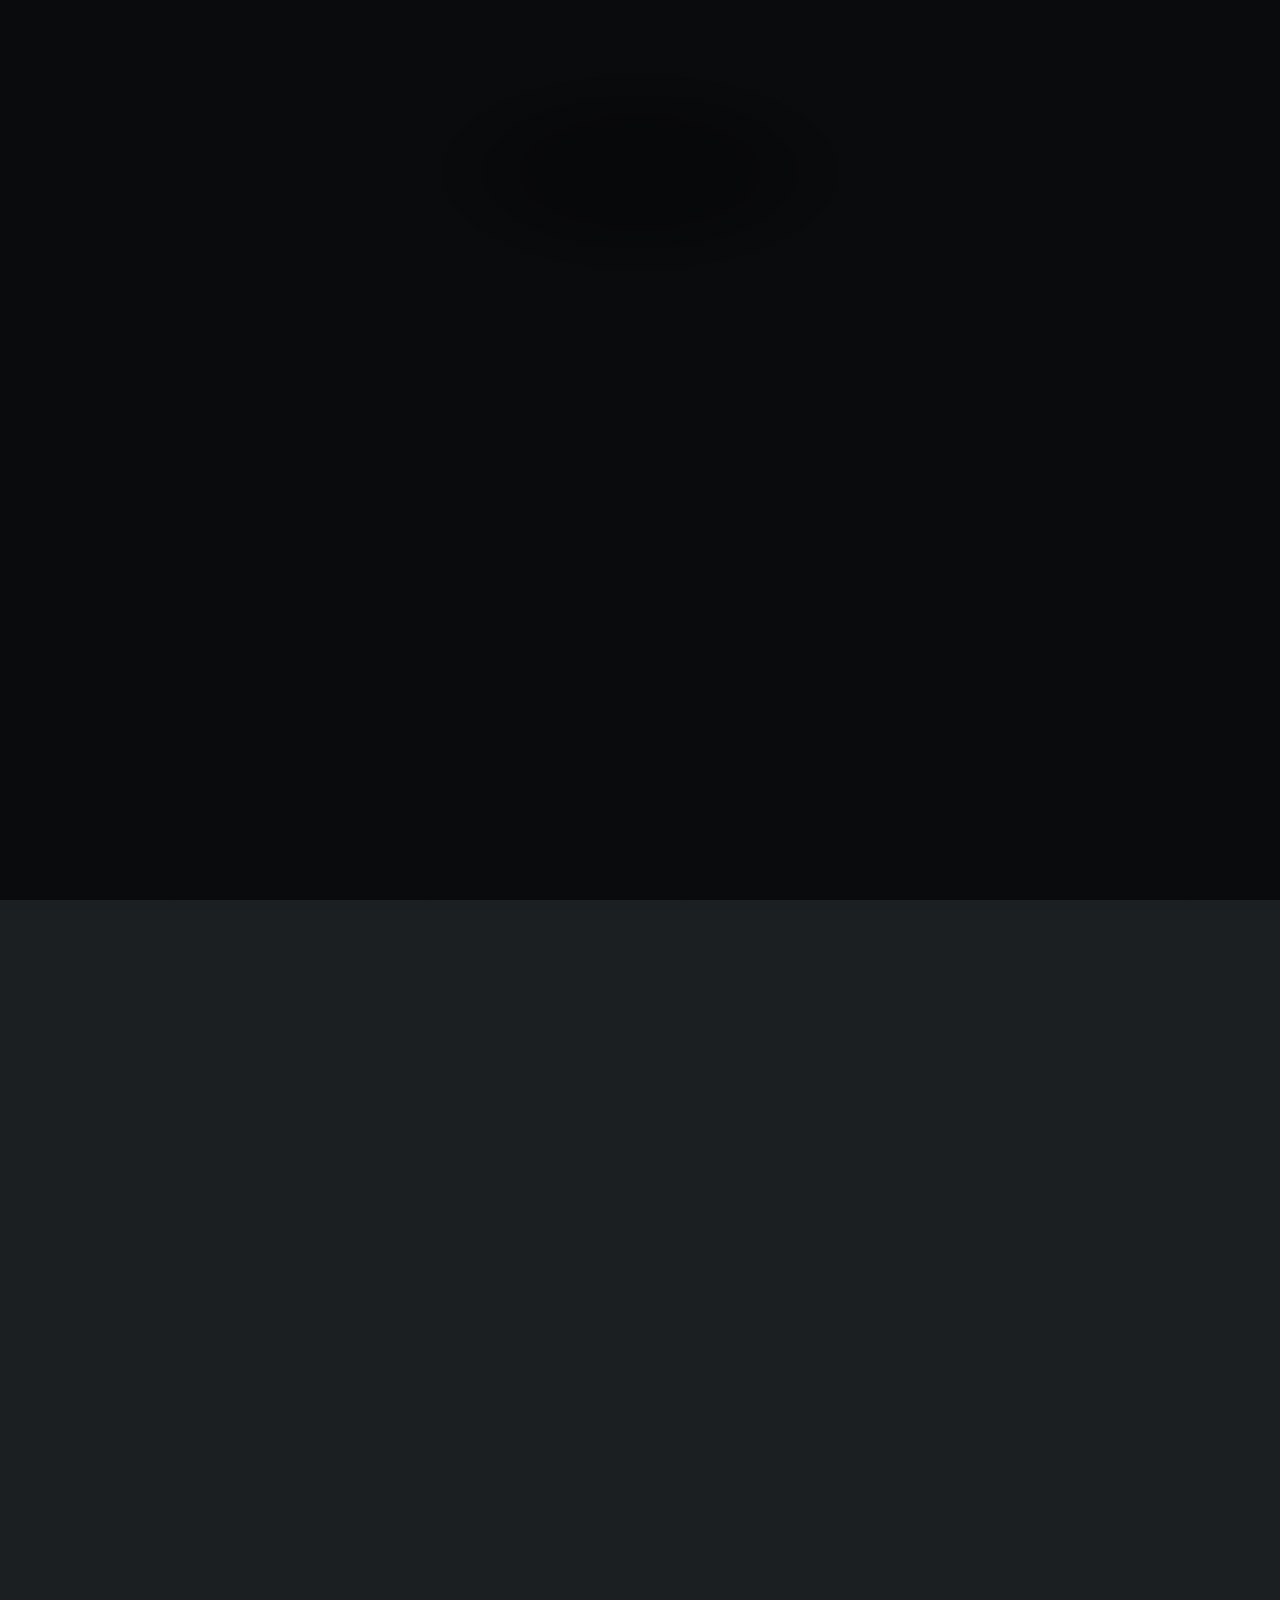
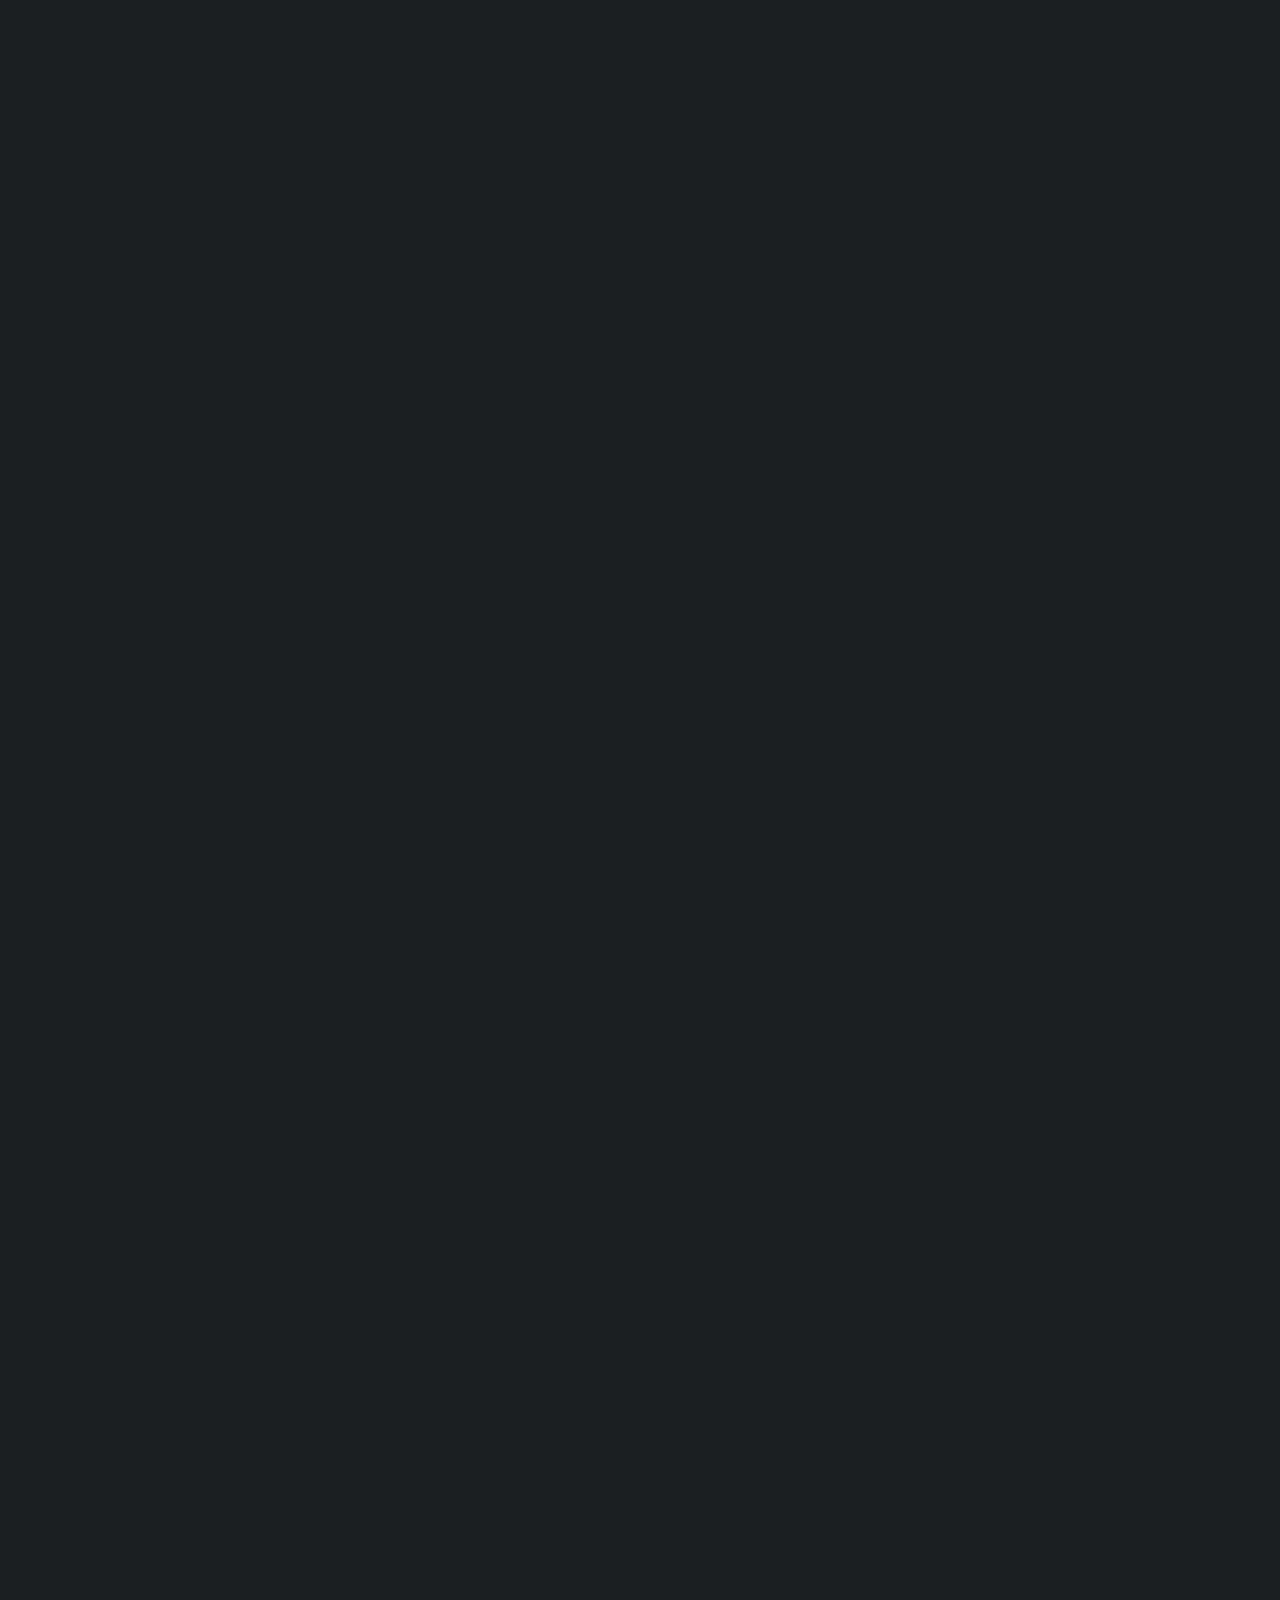
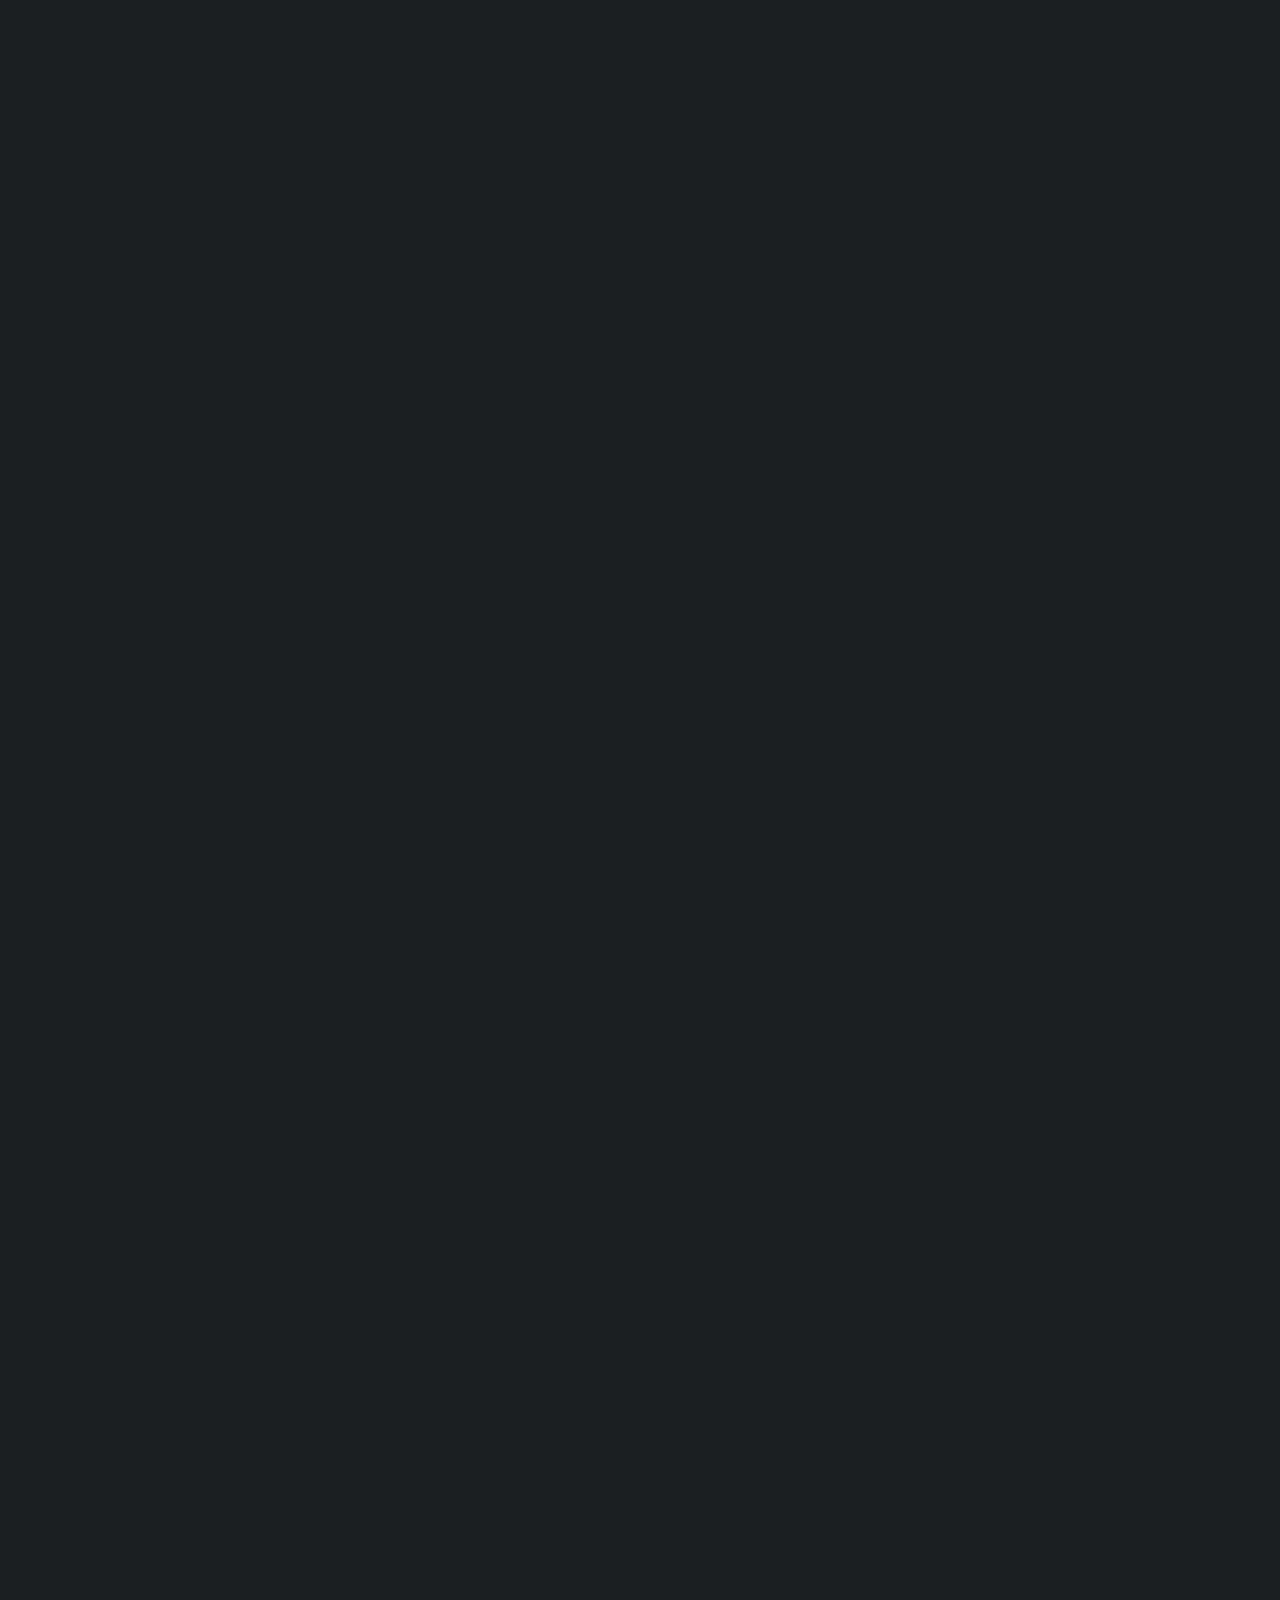
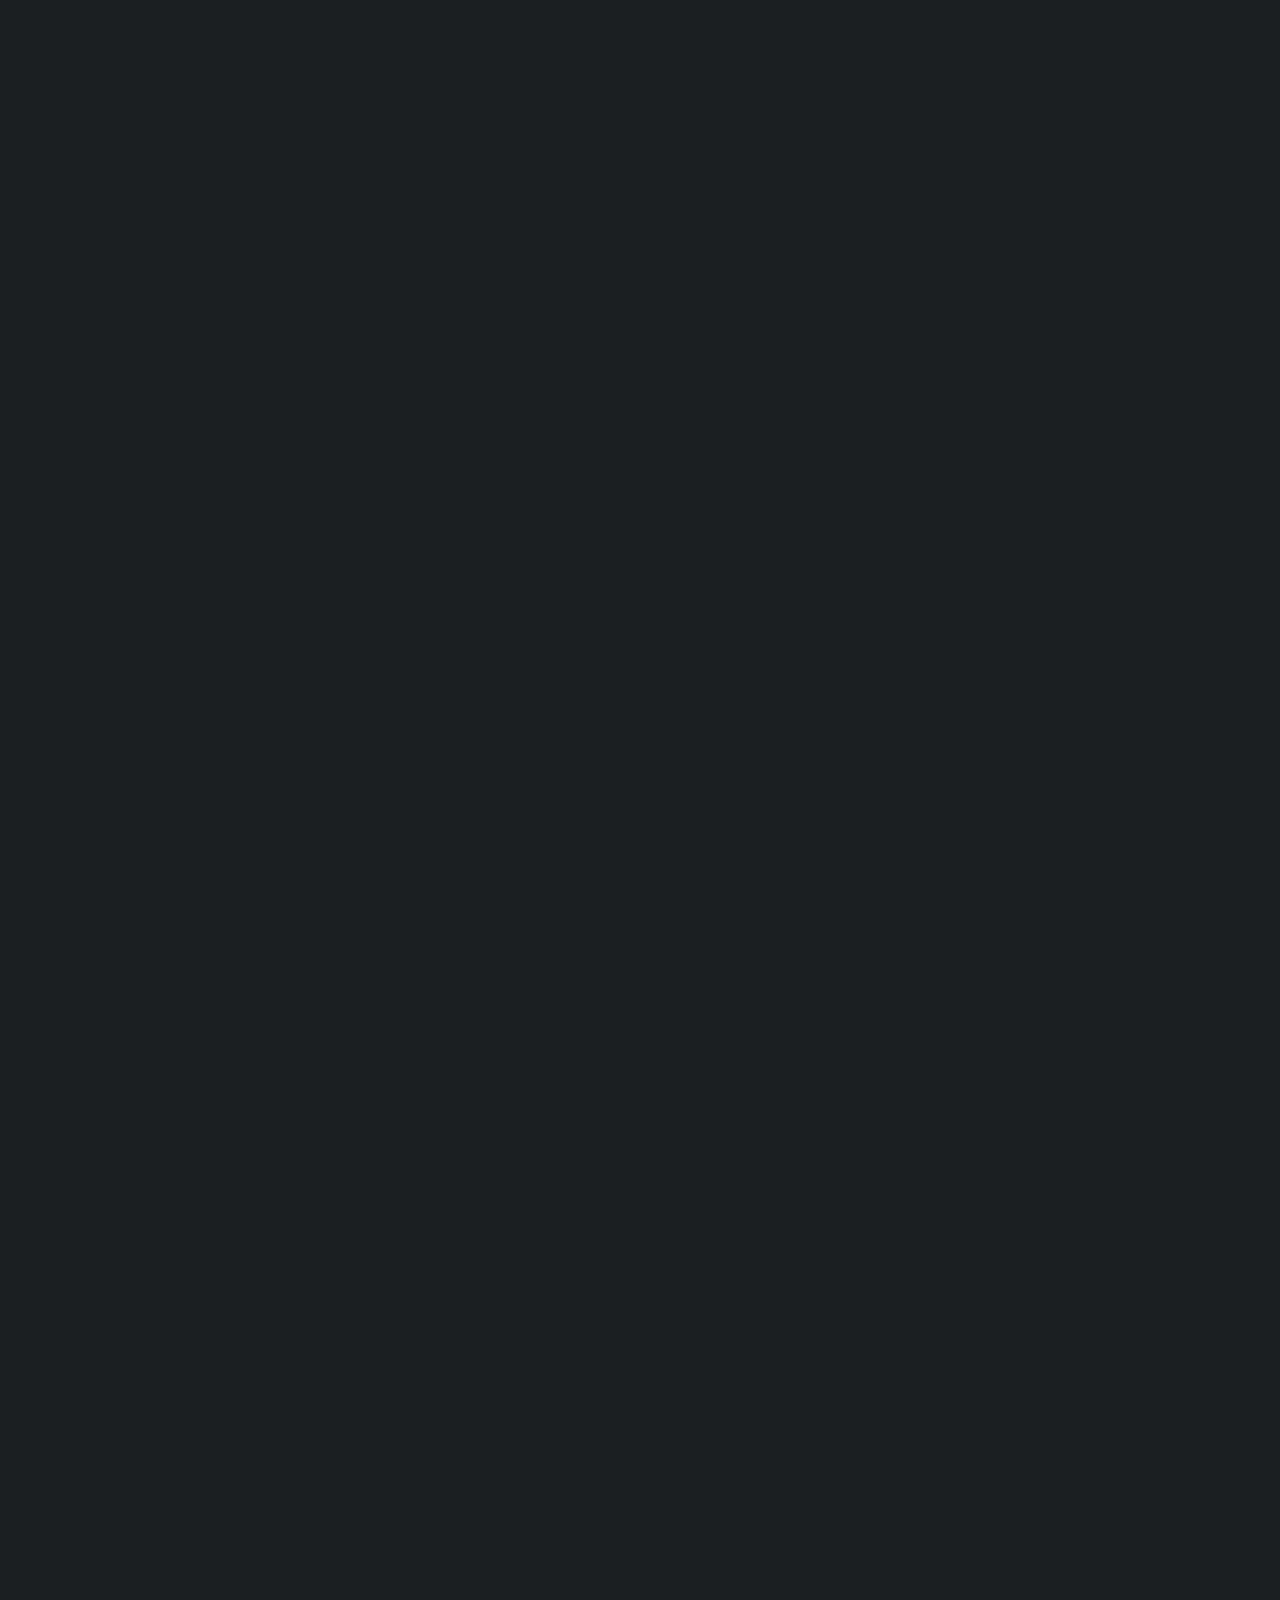
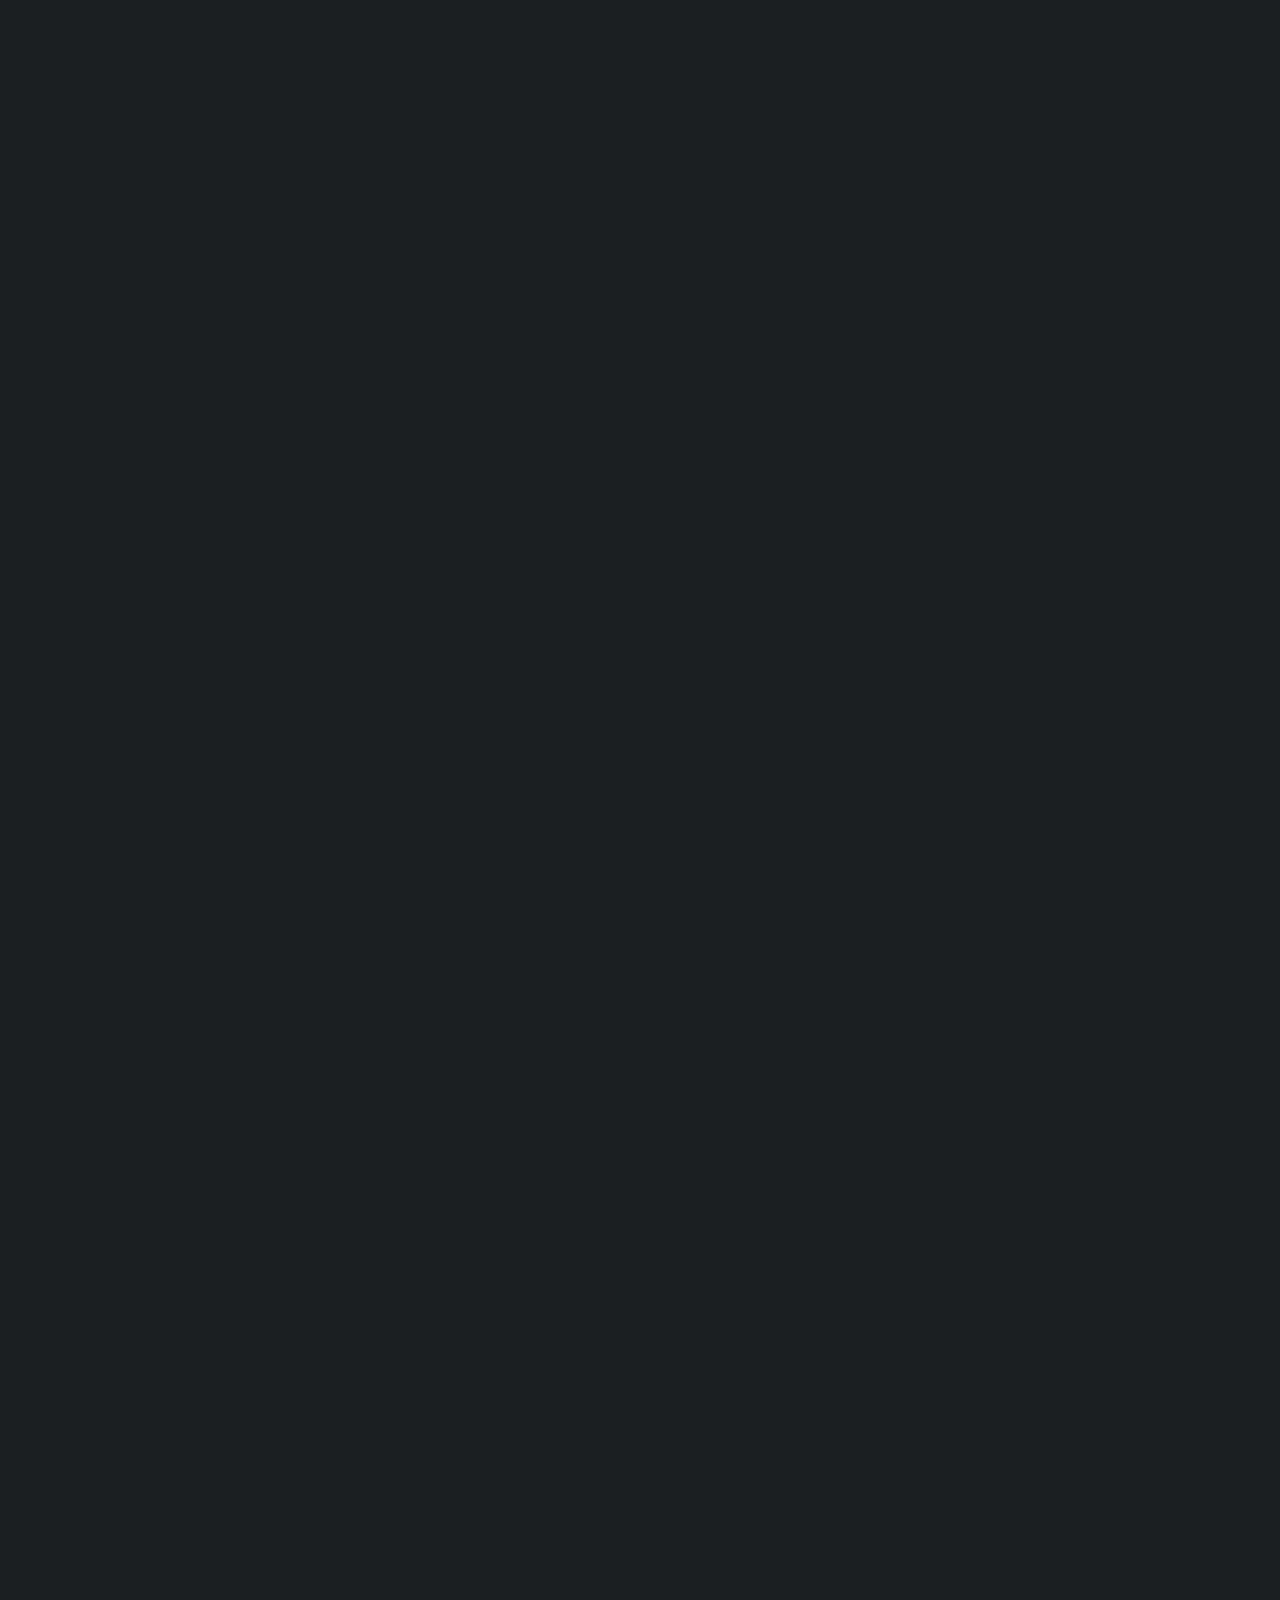
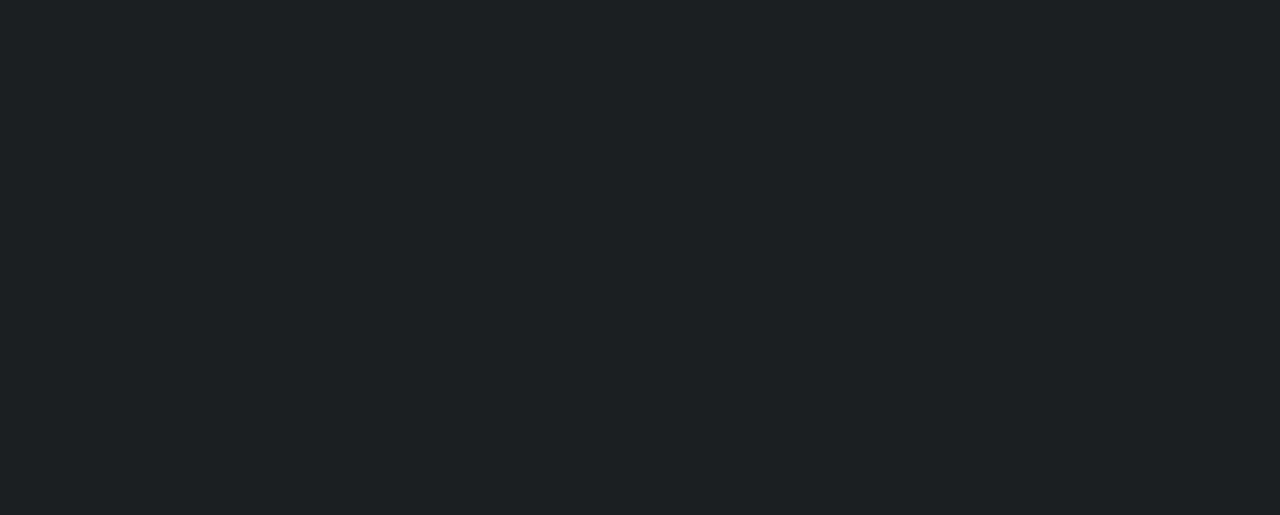
==== Dimension/index.html @ 8ee10d10 "Add files via upload" ====
<!DOCTYPE HTML>
<html>
	<head>
		<title>PORTFOLIO | Harshit Singh</title>
		<meta charset="utf-8" />
		<meta name="viewport" content="width=device-width, initial-scale=1, user-scalable=no" />
		<link rel="stylesheet" href="assets/css/main.css" />
		<noscript><link rel="stylesheet" href="assets/css/noscript.css" /></noscript>
	</head>
	<body class="is-preload">

		<!-- Wrapper -->
			<div id="wrapper">

				<!-- Header -->
					<header id="header">
						<div class="logo">
							<span class="icon fa-gem"></span>
						</div>
						<div class="content">
							<div class="inner">
								<h1>Harshit Singh</h1>
								<p>SE Trainee at Infosys | Data Science enthusiast<br />
								</p>
							</div>
						</div>
						<nav>
							<ul>
								<li><a href="#intro">Intro</a></li>
								<li><a href="#work">Experience</a></li>
								<li><a href="#about">Projects</a></li>
								<li><a href="#contact">Contact</a></li>
								<!--<li><a href="#elements">Elements</a></li>-->
							</ul>
						</nav>
					</header>

				<!-- Main -->
					<div id="main">

						<!-- Intro -->
							<article id="intro">
								<h2 class="major">Intro</h2>
								<span class="image main"><img src="images/pic01.jpg" alt="" /></span>
								<p><center> A &nbsp F R E S H E R &nbsp W I T H &nbsp E X P E R I E N C E </center><br>
								Hi, Harshit here,<br>
  I ❤️ Data ( Data Science/Machine learning enthusiast ) Self-motivated, collaborative and passionate CS Engineer.</p>
								<p>
• I am a B.Tech Graduate with specialization in Computer Science and available for full time jobs.<br>
<br>
• Looking for Data Analyst/Data Science job opportunities where I can explore my knowledge and bring data-driven insights and produce optimal solutions to the real world problems.<br>
<br>
• I had been part of Sapio Analytics as Data Analystics intern, LinuxWorld Informatics as Machine Learning Intern and have also completed my internship from Infosys Limited, Mysore.<br>
<br>
• Accomplished several courses related to Data Science and Machine Learning and developing my skills by participating in various bootcamps and hackathon.<br>
<br>
• There's nothing better than extracting insights and making better decisions with data.<br>
<br>
• Key Skills: Python, SQL, Data Analysis & Interpretation, Data Science, Machine Learning, Data Visualization through Power BI & Tableau Software.<br>
<br>
• I believe that "Constant Learning, Experimenting & Determination" are the main keys to be successful.<br>
--<br>

<i><center>" Trust the Wait, Embrace the Uncertainity. "</center></i><br>

--<br>
My Portfolio : <a href="https://harshit9665.github.io/">https://harshit9665.github.io/</a><br>
My Github Profile: <a href="https://github.com/harshit9665">https://github.com/harshit9665</a><br>
My Medium Stories: <a href="https://medium.com/@harshit9665">https://medium.com/@harshit9665</a><br>
My Tableau Public: <a href="https://public.tableau.com/profile/harshit.singh5810#!/">https://public.tableau.com/profile/harshit.singh5810#!/</a><br></p>
<br>
<center>				
<script type="text/javascript" src="https://platform.linkedin.com/badges/js/profile.js" async defer></script>
<div class="LI-profile-badge"  data-version="v1" data-size="medium" data-locale="en_US" data-type="vertical" data-theme="light" data-vanity="harshit-singh-b7285312b"><a class="LI-simple-link" href='https://in.linkedin.com/in/harshit-singh-b7285312b?trk=profile-badge'>Harshit Singh</a></div>
</center>
<br>
<ul class="icons">
									<center>
									<li><a href="https://www.linkedin.com/in/harshit-singh-data/" class="icon brands fa-linkedin"><span class="label">Instagram</span></a></li>
									<li><a href="https://github.com/harshit9665" class="icon brands fa-github"><span class="label">GitHub</span></a></li>
									<li><a href="https://medium.com/@harshit9665" class="icon brands fa fa-medium"><span class="label">Medium</span></a></li>
									<li><a href="mailto:harshit9665@gmail.com" class="icon brands fa fa-envelope"><span class="label">Mail</span></a></li>
									<li><a href="https://twitter.com/Harshit75492894" class="icon brands fa-twitter"><span class="label">Twitter</span></a></li>
									<li><a href="https://www.facebook.com/aarav9665" class="icon brands fa-facebook-f"><span class="label">Facebook</span></a></li>
									<li><a href="https://www.instagram.com/aarav_singh96/" class="icon brands fa-instagram"><span class="label">Instagram</span></a></li>
									<li><a href="https://wa.me/917786986235" class="icon brands fa-whatsapp"><span class="label">Whatsapp</span></a></li>
									</center>
								</ul>
							</article>

						<!-- Work -->
							<article id="work">
								<h2 class="major">Experience</h2>
								<span class="image main"><img src="images/pic02.jpg" alt="" /></span>
								<p><center><b><h3>INTERNSHIPS</h3></b></center><br>
								
								1.	Systems Engineer Trainee<br>
									<b>Infosys Limited</b> (Mysore, Karnataka)<br>
									Oct 2020 – Present <br>
									 <br>
								
								2.	Data Science and Analytics Intern<br>
									<b>The Sparks Foundation</b><br>
									Aug 2020 – Sept 2020<br>
									<a href="https://drive.google.com/file/d/1RiHYMOmlaDwRgLMOwAO_cBeCq9mihoXG/view?usp=sharing"> Certificate of Internship</a><br>
							
									 <br>
									
								3. Data Analytics Intern<br>
								   <b>Sapio Analytics</b> (Mumbai, Maharashtra)<br>
								   May 2020 – Jul 2020<br>
								   <a href="https://drive.google.com/file/d/1zSnRoGeteieYt3J0JgjIJUGRGPi7szoR/view?usp=sharing"> Certificate of Internship</a><br>
								
									<br>
								
								4. Systems Engineer Intern <br>
								   <b>Infosys Limited</b> (Mysore, Karnataka)<br>
								   Jan 2020 - Mar 2020<br>
				
								   <a href="https://drive.google.com/file/d/1QMx1v9cdkUezT0KOZLAsNkrLc_4yecyD/view?usp=sharing"> Certificate of Internship</a><br>
								   <br>
 
								5. Intern<br>
								   <b>LinuxWorld Informatics Pvt Ltd</b> (Jaipur)<br>
								   Dec 2018 - Jan 2019<br>
							
								   <a href="https://drive.google.com/file/d/1RolkH2ktBsS6fTt6PPKRCzYy46KP03FD/view"> Certificate of Internship</a><br>
								   <br>
								6. Machine Learning Intern<br>
								   <b>Internity Foundation</b> (Noida) (Virtual)<br>
								   May 2018 - Jul 2018<br>
							
								   <a href="https://drive.google.com/file/d/0B05GDih-sN8SYzlmWmVGaW1ZTi1kWHNDT0c0VkdPcUxaZ3FB/view">Internship Letter</a><br>
								   <br>
								7. Android App Development Intern<br>
								   <b>Technex IIT BHU & EiSystems</b> (DTU Delhi)<br>
								   Jun 2017 - Jul 2017<br>
								
								   
								   <a href="https://drive.google.com/file/d/1nSzWhW9s1Vfsy8vJLqMXKmptbNkSFlG4/view">Certificate of Internship</a><br>
									</p>
									
								<p> <center><b><h3>BOOTCAMP</h3></b></center><br>	
								1. Data Science Bootcamp<br>
									<b>Dphi</b><br>
									May 2020 - July 2020<br>
									<a href="https://drive.google.com/file/d/1K4uzOUHMRWXkbiEbtAerrdhhRQfZ2JG1/view?usp=sharing"> Certificate of Merit</a>
									
									<br>
									
									
								<p> <center><b><h3>CERTIFICATIONS</h3></b></center><br>
								
								1. Data Analytics Consulting Virtual Internship<br>
								   KPMG India<br>
								   <a href="https://drive.google.com/file/d/1N6n4yS9Z2Yc560i5ySRJt2XHIcxRjiIu/view?usp=sharing">See credential</a><br>
								   <br>

								2. What is Data Science?<br>
								   IBM<br>
								   <a href="https://www.coursera.org/account/accomplishments/verify/DLW76DY5RDNH">See credential</a><br>
								   <br>
								3. Data @ ANZ Program<br>
								   Australia and New Zealand Banking Group<br>
								   <a href="https://insidesherpa.s3.amazonaws.com/completion-certificates/ANZ/ZLJCsrpkHo9pZBJNY_ANZ_zFLpbehvLtepMXPmb_completion_certificate.pdf">See credential</a><br>
								   <br>   
								4. Tableau<br>
								   365 Data Science<br>
								   <a href="https://drive.google.com/file/d/1sKY9vtrf1kMxtEHX6qT3QYT8SAFghdvs/view">See credential</a><br>
								   <br>
								
								5. Power BI<br>
								   Pluralsight<br>
								   <a href="https://drive.google.com/file/d/1jVXSAGLsJgMDeN-CYjjh-et500E1USHh/view">See credential</a><br>
								   <br>   
								6. Customer Analytics<br>
								   University of Pennyslvania (Coursera)<br>
								   <a href="https://drive.google.com/file/d/1McXzNU6WfAF3DbOKpCtb7EfE3UsCH_Dy/view">See credential</a><br>
								   <br>   
								7. The Data Scientist's Toolbox<br>
									The John Hopkins University (Coursera)<br>
									<a href="https://drive.google.com/file/d/100AFpMrwCRdu5WeID3UczhjtB2i58clo/view?usp=sharing">See credential</a><br>   
								   <br>
								   
								8. Python<br>
								   University of Michigan (Coursera)<br>
								   <a href="https://www.coursera.org/account/accomplishments/verify/W8WZY3FU2PAS">See credential</a><br>
								   <br>
								9. Machine Learning A to Z<br>
								   Udemy<br>
								   <a href="https://www.udemy.com/certificate/UC-UJG49S8X/">See credential</a><br>
								   <br>
								
								
								10. Google Analytics for Beginners<br>
								   Google<br>
								   <a href="https://analytics.google.com/analytics/academy/certificate/qv0Wa93rT4KiN01QXQZ1EQ">See credential</a><br>
								   <br>
								11. How Google Does Machine Learning?<br>
								   Google Cloud<br>
								   <a href="https://www.coursera.org/account/accomplishments/verify/GRMSXHFWKGCG">See credential</a><br>
								   <br>
								12. AI for Everyone<br>
									Deeplearning.ai<br>
									<a href="https://www.coursera.org/account/accomplishments/verify/X3TEXN39BM4M">See credential</a><br>
									<br>
								<br>
								<h3><center><a href="https://drive.google.com/file/d/1E8riq0NI4De2Rg0NgxwwFe1luIJQZ2C1/view?usp=sharing">My Resume</a></center></h3>			
								</p>
							</article>

						<!-- About -->
							<article id="about">
								<h2 class="major">Projects</h2>
								<span class="image main"><img src="images/pic03.jpg" alt="" /></span>
								<p><center><b><h3>MAJOR PROJECTS</h3></b></center><br>
								
								<b>1. Invisible Cloak through Computer Vision</b><br>
										Jun 2020 – Jul 2020<br>
										
										Workflow of this project :<br>
										1. Imported needed libraries and generated the output video<br>
										2. Recorded and cached the background for each frame.<br>
										3. Detected and replaced the red portion in each frame.<br>
										4. Produced the surprising output<br>
										<a href ="https://github.com/harshit9665/Invisible-Cloak-through-Computer-Vision">See Project</a><br>
										<br>
								<b>2. Covid-19 Analysis & Visualizations</b><br>
									  Apr 2020 - Aug 2020<br>
									
									  This project analyzes the effects of the ongoing COVID-19 pandemic in India, 
									  and create visualizations for important observations made during the analysis .<br>
									  <a href ="https://github.com/harshit9665/Covid19-Analysis-and-Visualization-Project">See Project</a><br>
									  <br>
									  
								<b>3. Exploratory Data Analysis on Sample SuperStore Data</b><br>
										Jul 2020 - Aug 2020<br>
										
										This project performs EDA on SuperStore-Data, finds out business problems and identify key areas for improving profits.<br>
										<a href ="https://github.com/harshit9665/Exploratory-Data-Analysis-on-SuperStore-Data">See Project </a><br>
	
										<br>
										
								<b>4. Medical Diagnosis using Support Vector Machines</b><br>
										Jun 2020 – Jul 2020<br>						
										In this project model has been trained by Support Vector Machine to predict whether a new patient has diabetes based on certain features.<br>		
										<a href ="https://github.com/harshit9665/Medical-Diagnosis-using-Support-Vector-Machines">See Project </a><br>
										<br>
										
								<b>5. Vehicle Collision in New York City</b><br>
										Jun 2020<br>
										
										This project uses streamlit library in python to built an interactive Webapp.<br>
										<a href ="https://github.com/harshit9665/Vehicle-Collision-NYCity-Project">See Project </a><br>
										<br>
										
								<b>6. Visualization with Plotly Express</b><br>
										Jun 2020<br>
										
										This Project consist of animation of beautiful, interactive data visualization of GDP per Capita vs Life Expectancy of Countries.<br>
										<a href ="https://github.com/harshit9665/Visualization-with-Plotly-Express">See Project </a><br>
										<br>
										
								<b>7. Analyzing Worldwide Box Office Data with Seaborn and Plotly</b><br>
									  Apr 2020 - May 2020<br>
									
									  This project consists of The Movie Database (TMDB) Box Office Prediction data set.<br>
									  Performed EDA in this project, the statistical data visualization library Seaborn and Plotly are like workhorse to generate interactive, publication-quality graphs.<br>
									 <a href ="https://github.com/harshit9665/Analyzing-Worldwide-Box-Office-Data-with-Seaborn-and-Plotly">See Project</a><br>
									 <br>
									  
								<b>8. Vigilant Companion using Computer Vision</b><br>
									  Mar 2019 - Nov 2019<br>
									
									  A user-friendly system that keep the driver attentive by automatically detecting driver’s facial expression in a 
									  real-time video stream after by giving warnings through alarm and can play a song in accordance with their mood .<br>
									 <a href ="https://github.com/harshit9665/Computer-Vision">See Project</a><br>
									 <br>
									  
								 <b>  9. Prediction of Admission & Jobs in Engineering Colleges</b><br>
									  Feb 2019 - Mar 2019<br>
									 
									  A Machine Learning model that can predict the no. Of admissions as well as no. Of placements
									  in Engineering Colleges depending upon their current facilities and previous records.<br>
									  <a href=" https://github.com/harshit9665/ML-DS_Projects ">See Project</a> <br>
									  <br>
									  
								  <b> 10. Restaurant Profit Analysis</b><br>
									  Dec 2018 - Jan 2019<br>
									
									  The project aims to find perfect location in a city so that a person can open his restaurant and can
									  make his maximum profit according to his budget. It consists of a dataset of restaurants at various locations
									  in Jaipur city.<br>
									  <a href="  https://github.com/harshit9665/LinuxWorld-Informatics ">See Project</a><br>
									  <br>
									  
								  <b> 11. Brain Trainer Android App</b><br>
								      Jun 2017 - Jul 2017 <br>
									  
									  A simple mathematics operations app which challenges kids how much they can score in 30 seconds.<br>
									  <a href="https://github.com/harshit9665/EiSystems-Android ">See Project</a><br>
									  </p>
							</article>

						<!-- Contact -->
							<article id="contact">
								<h2 class="major">Contact Me</h2>
								<p><center>I am available on almost every social media.<br> You can message me, I will reply within 24 hours.<br>
								<br>
								I can help you with Machine Learning, Data Analytics, Data Visualization and Data Science.</center>
							</p>
								<ul class="icons">
									<center>
									<li><a href="https://www.linkedin.com/in/harshit-singh-data/" class="icon brands fa-linkedin"><span class="label">Instagram</span></a></li>
									<li><a href="https://github.com/harshit9665" class="icon brands fa-github"><span class="label">GitHub</span></a></li>
									<li><a href="https://medium.com/@harshit9665" class="icon brands fa fa-medium"><span class="label">Medium</span></a></li>
									<li><a href="mailto:harshit9665@gmail.com" class="icon brands fa fa-envelope"><span class="label">Mail</span></a></li>
									<li><a href="https://twitter.com/Harshit75492894" class="icon brands fa-twitter"><span class="label">Twitter</span></a></li>
									<li><a href="https://www.facebook.com/aarav9665" class="icon brands fa-facebook-f"><span class="label">Facebook</span></a></li>
									<li><a href="https://www.instagram.com/aarav_singh96/" class="icon brands fa-instagram"><span class="label">Instagram</span></a></li>	
									<li><a href="https://wa.me/917786986235" class="icon brands fa-whatsapp"><span class="label">Whatsapp</span></a></li>
									</center>
								</ul>
								<h3><center><a href="https://drive.google.com/file/d/1E8riq0NI4De2Rg0NgxwwFe1luIJQZ2C1/view?usp=sharing">My Resume</a></center></h3>

							</article>

						<!-- Elements -->
							<article id="elements">
								<h2 class="major">Elements</h2>

								<section>
									<pre><code>i = 0;

while (!deck.isInOrder()) {
    print 'Iteration ' + i;
    deck.shuffle();
    i++;
}

print 'It took ' + i + ' iterations to sort the deck.';</code></pre>
								</section>

								<section>
									<h3 class="major">Lists</h3>
									<h4>Icons</h4>
									<ul class="icons">
										<li><a href="#" class="icon brands fa-twitter"><span class="label">Twitter</span></a></li>
										<li><a href="#" class="icon brands fa-facebook-f"><span class="label">Facebook</span></a></li>
										<li><a href="#" class="icon brands fa-instagram"><span class="label">Instagram</span></a></li>
										<li><a href="#" class="icon brands fa-github"><span class="label">Github</span></a></li>
									</ul>
								</section>
							</article>
					</div>

				<!-- Footer -->
					<footer id="footer">
						<p class="copyright"><h4>© 2020 Made with ❤️ by Harshit Singh</h4></p>
					</footer>
			</div>

		<!-- BG -->
			<div id="bg"></div>

		<!-- Scripts -->
			<script src="assets/js/jquery.min.js"></script>
			<script src="assets/js/browser.min.js"></script>
			<script src="assets/js/breakpoints.min.js"></script>
			<script src="assets/js/util.js"></script>
			<script src="assets/js/main.js"></script>

	</body>
</html>
---- Dimension/assets/css/main.css ----
@import url(fontawesome-all.min.css);
@import url("https://fonts.googleapis.com/css?family=Source+Sans+Pro:300italic,600italic,300,600");

html, body, div, span, applet, object,
iframe, h1, h2, h3, h4, h5, h6, p, blockquote,
pre, a, abbr, acronym, address, big, cite,
code, del, dfn, em, img, ins, kbd, q, s, samp,
small, strike, strong, sub, sup, tt, var, b,
u, i, center, dl, dt, dd, ol, ul, li, fieldset,
form, label, legend, table, caption, tbody,
tfoot, thead, tr, th, td, article, aside,
canvas, details, embed, figure, figcaption,
footer, header, hgroup, menu, nav, output, ruby,
section, summary, time, mark, audio, video {
	margin: 0;
	padding: 0;
	border: 0;
	font-size: 100%;
	font: inherit;
	vertical-align: baseline;}

article, aside, details, figcaption, figure,
footer, header, hgroup, menu, nav, section {
	display: block;}

body {
	line-height: 1;
}

ol, ul {
	list-style: none;
}

blockquote, q {
	quotes: none;
}

	blockquote:before, blockquote:after, q:before, q:after {
		content: '';
		content: none;
	}

table {
	border-collapse: collapse;
	border-spacing: 0;
}

body {
	-webkit-text-size-adjust: none;
}

mark {
	background-color: transparent;
	color: inherit;
}

input::-moz-focus-inner {
	border: 0;
	padding: 0;
}

input, select, textarea {
	-moz-appearance: none;
	-webkit-appearance: none;
	-ms-appearance: none;
	appearance: none;
}

/* Basic */

	@-ms-viewport {
		width: device-width;
	}

	@media screen and (max-width: 480px) {

		html, body {
			min-width: 320px;
		}

	}

	html {
		box-sizing: border-box;
	}

	*, *:before, *:after {
		box-sizing: inherit;
	}

	body {
		background: #1b1f22;
	}

		body.is-preload *, body.is-preload *:before, body.is-preload *:after {
			-moz-animation: none !important;
			-webkit-animation: none !important;
			-ms-animation: none !important;
			animation: none !important;
			-moz-transition: none !important;
			-webkit-transition: none !important;
			-ms-transition: none !important;
			transition: none !important;
		}

/* Type */

	html {
		font-size: 16pt;
	}

		@media screen and (max-width: 1680px) {

			html {
				font-size: 12pt;
			}

		}

		@media screen and (max-width: 736px) {

			html {
				font-size: 11pt;
			}

		}

		@media screen and (max-width: 360px) {

			html {
				font-size: 10pt;
			}

		}

	body, input, select, textarea {
		color: #ffffff;
		font-family: "Source Sans Pro", sans-serif;
		font-weight: 300;
		font-size: 1rem;
		line-height: 1.65;
	}

	a {
		-moz-transition: color 0.2s ease-in-out, background-color 0.2s ease-in-out, border-bottom-color 0.2s ease-in-out;
		-webkit-transition: color 0.2s ease-in-out, background-color 0.2s ease-in-out, border-bottom-color 0.2s ease-in-out;
		-ms-transition: color 0.2s ease-in-out, background-color 0.2s ease-in-out, border-bottom-color 0.2s ease-in-out;
		transition: color 0.2s ease-in-out, background-color 0.2s ease-in-out, border-bottom-color 0.2s ease-in-out;
		border-bottom: dotted 1px rgba(255, 255, 255, 0.5);
		text-decoration: none;
		color: inherit;
	}

		a:hover {
			border-bottom-color: transparent;
		}

	strong, b {
		color: #ffffff;
		font-weight: 600;
	}

	em, i {
		font-style: italic;
	}

	p {
		margin: 0 0 2rem 0;
	}

	h1, h2, h3, h4, h5, h6 {
		color: #ffffff;
		font-weight: 600;
		line-height: 1.5;
		margin: 0 0 1rem 0;
		text-transform: uppercase;
		letter-spacing: 0.2rem;
	}

		h1 a, h2 a, h3 a, h4 a, h5 a, h6 a {
			color: inherit;
			text-decoration: none;
		}

		h1.major, h2.major, h3.major, h4.major, h5.major, h6.major {
			border-bottom: solid 1px #ffffff;
			width: -moz-max-content;
			width: -webkit-max-content;
			width: -ms-max-content;
			width: max-content;
			padding-bottom: 0.5rem;
			margin: 0 0 2rem 0;
		}

	h1 {
		font-size: 2.25rem;
		line-height: 1.3;
		letter-spacing: 0.5rem;
	}

	h2 {
		font-size: 1.5rem;
		line-height: 1.4;
		letter-spacing: 0.5rem;
	}

	h3 {
		font-size: 1rem;
	}

	h4 {
		font-size: 0.8rem;
	}

	h5 {
		font-size: 0.7rem;
	}

	h6 {
		font-size: 0.6rem;
	}

	@media screen and (max-width: 736px) {

		h1 {
			font-size: 1.75rem;
			line-height: 1.4;
		}

		h2 {
			font-size: 1.25em;
			line-height: 1.5;
		}

	}

	sub {
		font-size: 0.8rem;
		position: relative;
		top: 0.5rem;
	}

	sup {
		font-size: 0.8rem;
		position: relative;
		top: -0.5rem;
	}

	blockquote {
		border-left: solid 4px #ffffff;
		font-style: italic;
		margin: 0 0 2rem 0;
		padding: 0.5rem 0 0.5rem 2rem;
	}

	code {
		background: rgba(255, 255, 255, 0.075);
		border-radius: 4px;
		font-family: "Courier New", monospace;
		font-size: 0.9rem;
		margin: 0 0.25rem;
		padding: 0.25rem 0.65rem;
	}

	pre {
		-webkit-overflow-scrolling: touch;
		font-family: "Courier New", monospace;
		font-size: 0.9rem;
		margin: 0 0 2rem 0;
	}

		pre code {
			display: block;
			line-height: 1.75;
			padding: 1rem 1.5rem;
			overflow-x: auto;
		}

	hr {
		border: 0;
		border-bottom: solid 1px #ffffff;
		margin: 2.75rem 0;
	}

	.align-left {
		text-align: left;
	}

	.align-center {
		text-align: center;
	}

	.align-right {
		text-align: right;
	}

/* Form */

	form {
		margin: 0 0 2rem 0;
	}

		form > :last-child {
			margin-bottom: 0;
		}

		form > .fields {
			display: -moz-flex;
			display: -webkit-flex;
			display: -ms-flex;
			display: flex;
			-moz-flex-wrap: wrap;
			-webkit-flex-wrap: wrap;
			-ms-flex-wrap: wrap;
			flex-wrap: wrap;
			width: calc(100% + 3rem);
			margin: -1.5rem 0 2rem -1.5rem;
		}

			form > .fields > .field {
				-moz-flex-grow: 0;
				-webkit-flex-grow: 0;
				-ms-flex-grow: 0;
				flex-grow: 0;
				-moz-flex-shrink: 0;
				-webkit-flex-shrink: 0;
				-ms-flex-shrink: 0;
				flex-shrink: 0;
				padding: 1.5rem 0 0 1.5rem;
				width: calc(100% - 1.5rem);
			}

				form > .fields > .field.half {
					width: calc(50% - 0.75rem);
				}

				form > .fields > .field.third {
					width: calc(100%/3 - 0.5rem);
				}

				form > .fields > .field.quarter {
					width: calc(25% - 0.375rem);
				}

		@media screen and (max-width: 480px) {

			form > .fields {
				width: calc(100% + 3rem);
				margin: -1.5rem 0 2rem -1.5rem;
			}

				form > .fields > .field {
					padding: 1.5rem 0 0 1.5rem;
					width: calc(100% - 1.5rem);
				}

					form > .fields > .field.half {
						width: calc(100% - 1.5rem);
					}

					form > .fields > .field.third {
						width: calc(100% - 1.5rem);
					}

					form > .fields > .field.quarter {
						width: calc(100% - 1.5rem);
					}

		}

	label {
		color: #ffffff;
		display: block;
		font-size: 0.8rem;
		font-weight: 300;
		letter-spacing: 0.2rem;
		line-height: 1.5;
		margin: 0 0 1rem 0;
		text-transform: uppercase;
	}

	input[type="text"],
	input[type="password"],
	input[type="email"],
	input[type="tel"],
	select,
	textarea {
		-moz-appearance: none;
		-webkit-appearance: none;
		-ms-appearance: none;
		appearance: none;
		-moz-transition: border-color 0.2s ease-in-out, box-shadow 0.2s ease-in-out, background-color 0.2s ease-in-out;
		-webkit-transition: border-color 0.2s ease-in-out, box-shadow 0.2s ease-in-out, background-color 0.2s ease-in-out;
		-ms-transition: border-color 0.2s ease-in-out, box-shadow 0.2s ease-in-out, background-color 0.2s ease-in-out;
		transition: border-color 0.2s ease-in-out, box-shadow 0.2s ease-in-out, background-color 0.2s ease-in-out;
		background-color: transparent;
		border-radius: 4px;
		border: solid 1px #ffffff;
		color: inherit;
		display: block;
		outline: 0;
		padding: 0 1rem;
		text-decoration: none;
		width: 100%;
	}

		input[type="text"]:invalid,
		input[type="password"]:invalid,
		input[type="email"]:invalid,
		input[type="tel"]:invalid,
		select:invalid,
		textarea:invalid {
			box-shadow: none;
		}

		input[type="text"]:focus,
		input[type="password"]:focus,
		input[type="email"]:focus,
		input[type="tel"]:focus,
		select:focus,
		textarea:focus {
			background: rgba(255, 255, 255, 0.075);
			border-color: #ffffff;
			box-shadow: 0 0 0 1px #ffffff;
		}

	select {
		background-image: url("data:image/svg+xml;charset=utf8,%3Csvg xmlns='http://www.w3.org/2000/svg' width='40' height='40' preserveAspectRatio='none' viewBox='0 0 40 40'%3E%3Cpath d='M9.4,12.3l10.4,10.4l10.4-10.4c0.2-0.2,0.5-0.4,0.9-0.4c0.3,0,0.6,0.1,0.9,0.4l3.3,3.3c0.2,0.2,0.4,0.5,0.4,0.9 c0,0.4-0.1,0.6-0.4,0.9L20.7,31.9c-0.2,0.2-0.5,0.4-0.9,0.4c-0.3,0-0.6-0.1-0.9-0.4L4.3,17.3c-0.2-0.2-0.4-0.5-0.4-0.9 c0-0.4,0.1-0.6,0.4-0.9l3.3-3.3c0.2-0.2,0.5-0.4,0.9-0.4S9.1,12.1,9.4,12.3z' fill='%23ffffff' /%3E%3C/svg%3E");
		background-size: 1.25rem;
		background-repeat: no-repeat;
		background-position: calc(100% - 1rem) center;
		height: 2.75rem;
		padding-right: 2.75rem;
		text-overflow: ellipsis;
	}

		select option {
			color: #ffffff;
			background: #1b1f22;
		}

		select:focus::-ms-value {
			background-color: transparent;
		}

		select::-ms-expand {
			display: none;
		}

	input[type="text"],
	input[type="password"],
	input[type="email"],
	select {
		height: 2.75rem;
	}

	textarea {
		padding: 0.75rem 1rem;
	}

	input[type="checkbox"],
	input[type="radio"] {
		-moz-appearance: none;
		-webkit-appearance: none;
		-ms-appearance: none;
		appearance: none;
		display: block;
		float: left;
		margin-right: -2rem;
		opacity: 0;
		width: 1rem;
		z-index: -1;
	}

		input[type="checkbox"] + label,
		input[type="radio"] + label {
			text-decoration: none;
			-moz-user-select: none;
			-webkit-user-select: none;
			-ms-user-select: none;
			user-select: none;
			color: #ffffff;
			cursor: pointer;
			display: inline-block;
			font-size: 0.8rem;
			font-weight: 300;
			margin: 0 0 0.5rem 0;
			padding-left: 2.65rem;
			padding-right: 0.75rem;
			position: relative;
		}

			input[type="checkbox"] + label:before,
			input[type="radio"] + label:before {
				-moz-osx-font-smoothing: grayscale;
				-webkit-font-smoothing: antialiased;
				display: inline-block;
				font-style: normal;
				font-variant: normal;
				text-rendering: auto;
				line-height: 1;
				text-transform: none !important;
				font-family: 'Font Awesome 5 Free';
				font-weight: 900;
			}

			input[type="checkbox"] + label:before,
			input[type="radio"] + label:before {
				-moz-transition: border-color 0.2s ease-in-out, box-shadow 0.2s ease-in-out, background-color 0.2s ease-in-out;
				-webkit-transition: border-color 0.2s ease-in-out, box-shadow 0.2s ease-in-out, background-color 0.2s ease-in-out;
				-ms-transition: border-color 0.2s ease-in-out, box-shadow 0.2s ease-in-out, background-color 0.2s ease-in-out;
				transition: border-color 0.2s ease-in-out, box-shadow 0.2s ease-in-out, background-color 0.2s ease-in-out;
				border-radius: 4px;
				border: solid 1px #ffffff;
				content: '';
				display: inline-block;
				height: 1.65rem;
				left: 0;
				line-height: 1.65rem;
				position: absolute;
				text-align: center;
				top: -0.15rem;
				width: 1.65rem;
			}

		input[type="checkbox"]:checked + label:before,
		input[type="radio"]:checked + label:before {
			background: #ffffff !important;
			border-color: #ffffff !important;
			color: #1b1f22;
			content: '\f00c';
		}

		input[type="checkbox"]:focus + label:before,
		input[type="radio"]:focus + label:before {
			background: rgba(255, 255, 255, 0.075);
			border-color: #ffffff;
			box-shadow: 0 0 0 1px #ffffff;
		}

	input[type="checkbox"] + label:before {
		border-radius: 4px;
	}

	input[type="radio"] + label:before {
		border-radius: 100%;
	}

	::-webkit-input-placeholder {
		color: rgba(255, 255, 255, 0.5) !important;
		opacity: 1.0;
	}

	:-moz-placeholder {
		color: rgba(255, 255, 255, 0.5) !important;
		opacity: 1.0;
	}

	::-moz-placeholder {
		color: rgba(255, 255, 255, 0.5) !important;
		opacity: 1.0;
	}

	:-ms-input-placeholder {
		color: rgba(255, 255, 255, 0.5) !important;
		opacity: 1.0;
	}

	.formerize-placeholder {
		color: rgba(255, 255, 255, 0.5) !important;
		opacity: 1.0;
	}

/* Box */

	.box {
		border-radius: 4px;
		border: solid 1px #ffffff;
		margin-bottom: 2rem;
		padding: 1.5em;
	}

		.box > :last-child,
		.box > :last-child > :last-child,
		.box > :last-child > :last-child > :last-child {
			margin-bottom: 0;
		}

		.box.alt {
			border: 0;
			border-radius: 0;
			padding: 0;
		}

/* Icon */

	.icon {
		text-decoration: none;
		border-bottom: none;
		position: relative;
	}

		.icon:before {
			-moz-osx-font-smoothing: grayscale;
			-webkit-font-smoothing: antialiased;
			display: inline-block;
			font-style: normal;
			font-variant: normal;
			text-rendering: auto;
			line-height: 1;
			text-transform: none !important;
			font-family: 'Font Awesome 5 Free';
			font-weight: 400;
		}

		.icon > .label {
			display: none;
		}

		.icon:before {
			line-height: inherit;
		}

		.icon.solid:before {
			font-weight: 900;
		}

		.icon.brands:before {
			font-family: 'Font Awesome 5 Brands';
		}

/* Image */

	.image {
		border-radius: 4px;
		border: 0;
		display: inline-block;
		position: relative;
	}

		.image:before {
			pointer-events: none;
			background-image: url("../../images/overlay.png");
			background-color: rgba(19, 21, 25, 0.5);
			border-radius: 4px;
			content: '';
			display: block;
			height: 100%;
			left: 0;
			opacity: 0.5;
			position: absolute;
			top: 0;
			width: 100%;
		}

		.image img {
			border-radius: 4px;
			display: block;
		}

		.image.left, .image.right {
			max-width: 40%;
		}

			.image.left img, .image.right img {
				width: 100%;
			}

		.image.left {
			float: left;
			padding: 0 1.5em 1em 0;
			top: 0.25em;
		}

		.image.right {
			float: right;
			padding: 0 0 1em 1.5em;
			top: 0.25em;
		}

		.image.fit {
			display: block;
			margin: 0 0 2rem 0;
			width: 100%;
		}

			.image.fit img {
				width: 100%;
			}

		.image.main {
			display: block;
			margin: 2.5rem 0;
			width: 100%;
		}

			.image.main img {
				width: 100%;
			}

		@media screen and (max-width: 736px) {

			.image.main {
				margin: 2rem 0;
			}

		}

		@media screen and (max-width: 480px) {

			.image.main {
				margin: 1.5rem 0;
			}

		}

/* List */

	ol {
		list-style: decimal;
		margin: 0 0 2rem 0;
		padding-left: 1.25em;
	}

		ol li {
			padding-left: 0.25em;
		}

	ul {
		list-style: disc;
		margin: 0 0 2rem 0;
		padding-left: 1em;
	}

		ul li {
			padding-left: 0.5em;
		}

		ul.alt {
			list-style: none;
			padding-left: 0;
		}

			ul.alt li {
				border-top: solid 1px #ffffff;
				padding: 0.5em 0;
			}

				ul.alt li:first-child {
					border-top: 0;
					padding-top: 0;
				}

	dl {
		margin: 0 0 2rem 0;
	}

		dl dt {
			display: block;
			font-weight: 600;
			margin: 0 0 1rem 0;
		}

		dl dd {
			margin-left: 2rem;
		}

/* Actions */

	ul.actions {
		display: -moz-flex;
		display: -webkit-flex;
		display: -ms-flex;
		display: flex;
		cursor: default;
		list-style: none;
		margin-left: -1rem;
		padding-left: 0;
	}

		ul.actions li {
			padding: 0 0 0 1rem;
			vertical-align: middle;
		}

		ul.actions.special {
			-moz-justify-content: center;
			-webkit-justify-content: center;
			-ms-justify-content: center;
			justify-content: center;
			width: 100%;
			margin-left: 0;
		}

			ul.actions.special li:first-child {
				padding-left: 0;
			}

		ul.actions.stacked {
			-moz-flex-direction: column;
			-webkit-flex-direction: column;
			-ms-flex-direction: column;
			flex-direction: column;
			margin-left: 0;
		}

			ul.actions.stacked li {
				padding: 1.3rem 0 0 0;
			}

				ul.actions.stacked li:first-child {
					padding-top: 0;
				}

		ul.actions.fit {
			width: calc(100% + 1rem);
		}

			ul.actions.fit li {
				-moz-flex-grow: 1;
				-webkit-flex-grow: 1;
				-ms-flex-grow: 1;
				flex-grow: 1;
				-moz-flex-shrink: 1;
				-webkit-flex-shrink: 1;
				-ms-flex-shrink: 1;
				flex-shrink: 1;
				width: 100%;
			}

				ul.actions.fit li > * {
					width: 100%;
				}

			ul.actions.fit.stacked {
				width: 100%;
			}

		@media screen and (max-width: 480px) {

			ul.actions:not(.fixed) {
				-moz-flex-direction: column;
				-webkit-flex-direction: column;
				-ms-flex-direction: column;
				flex-direction: column;
				margin-left: 0;
				width: 100% !important;
			}

				ul.actions:not(.fixed) li {
					-moz-flex-grow: 1;
					-webkit-flex-grow: 1;
					-ms-flex-grow: 1;
					flex-grow: 1;
					-moz-flex-shrink: 1;
					-webkit-flex-shrink: 1;
					-ms-flex-shrink: 1;
					flex-shrink: 1;
					padding: 1rem 0 0 0;
					text-align: center;
					width: 100%;
				}

					ul.actions:not(.fixed) li > * {
						width: 100%;
					}

					ul.actions:not(.fixed) li:first-child {
						padding-top: 0;
					}

					ul.actions:not(.fixed) li input[type="submit"],
					ul.actions:not(.fixed) li input[type="reset"],
					ul.actions:not(.fixed) li input[type="button"],
					ul.actions:not(.fixed) li button,
					ul.actions:not(.fixed) li .button {
						width: 100%;
					}

						ul.actions:not(.fixed) li input[type="submit"].icon:before,
						ul.actions:not(.fixed) li input[type="reset"].icon:before,
						ul.actions:not(.fixed) li input[type="button"].icon:before,
						ul.actions:not(.fixed) li button.icon:before,
						ul.actions:not(.fixed) li .button.icon:before {
							margin-left: -0.5em;
						}

		}

/* Icons */

	ul.icons {
		cursor: default;
		list-style: none;
		padding-left: 0;
	}

		ul.icons li {
			display: inline-block;
			padding: 0 0.75em 0 0;
		}

			ul.icons li:last-child {
				padding-right: 0;
			}

			ul.icons li a {
				border-radius: 100%;
				box-shadow: inset 0 0 0 1px #ffffff;
				display: inline-block;
				height: 2.25rem;
				line-height: 2.25rem;
				text-align: center;
				width: 2.25rem;
			}

				ul.icons li a:hover {
					background-color: rgba(255, 255, 255, 0.075);
				}

				ul.icons li a:active {
					background-color: rgba(255, 255, 255, 0.175);
				}

/* Table */

	.table-wrapper {
		-webkit-overflow-scrolling: touch;
		overflow-x: auto;
	}

	table {
		margin: 0 0 2rem 0;
		width: 100%;
	}

		table tbody tr {
			border: solid 1px #ffffff;
			border-left: 0;
			border-right: 0;
		}

			table tbody tr:nth-child(2n + 1) {
				background-color: rgba(255, 255, 255, 0.075);
			}

		table td {
			padding: 0.75em 0.75em;
		}

		table th {
			color: #ffffff;
			font-size: 0.9em;
			font-weight: 600;
			padding: 0 0.75em 0.75em 0.75em;
			text-align: left;
		}

		table thead {
			border-bottom: solid 2px #ffffff;
		}

		table tfoot {
			border-top: solid 2px #ffffff;
		}

		table.alt {
			border-collapse: separate;
		}

			table.alt tbody tr td {
				border: solid 1px #ffffff;
				border-left-width: 0;
				border-top-width: 0;
			}

				table.alt tbody tr td:first-child {
					border-left-width: 1px;
				}

			table.alt tbody tr:first-child td {
				border-top-width: 1px;
			}

			table.alt thead {
				border-bottom: 0;
			}

			table.alt tfoot {
				border-top: 0;
			}

/* Button */

	input[type="submit"],
	input[type="reset"],
	input[type="button"],
	button,
	.button {
		-moz-appearance: none;
		-webkit-appearance: none;
		-ms-appearance: none;
		appearance: none;
		-moz-transition: background-color 0.2s ease-in-out, color 0.2s ease-in-out;
		-webkit-transition: background-color 0.2s ease-in-out, color 0.2s ease-in-out;
		-ms-transition: background-color 0.2s ease-in-out, color 0.2s ease-in-out;
		transition: background-color 0.2s ease-in-out, color 0.2s ease-in-out;
		background-color: transparent;
		border-radius: 4px;
		border: 0;
		box-shadow: inset 0 0 0 1px #ffffff;
		color: #ffffff !important;
		cursor: pointer;
		display: inline-block;
		font-size: 0.8rem;
		font-weight: 300;
		height: 2.75rem;
		letter-spacing: 0.2rem;
		line-height: 2.75rem;
		outline: 0;
		padding: 0 1.25rem 0 1.35rem;
		text-align: center;
		text-decoration: none;
		text-transform: uppercase;
		white-space: nowrap;
	}

		input[type="submit"]:hover,
		input[type="reset"]:hover,
		input[type="button"]:hover,
		button:hover,
		.button:hover {
			background-color: rgba(255, 255, 255, 0.075);
		}

		input[type="submit"]:active,
		input[type="reset"]:active,
		input[type="button"]:active,
		button:active,
		.button:active {
			background-color: rgba(255, 255, 255, 0.175);
		}

		input[type="submit"].icon:before,
		input[type="reset"].icon:before,
		input[type="button"].icon:before,
		button.icon:before,
		.button.icon:before {
			margin-right: 0.5em;
		}

		input[type="submit"].fit,
		input[type="reset"].fit,
		input[type="button"].fit,
		button.fit,
		.button.fit {
			width: 100%;
		}

		input[type="submit"].small,
		input[type="reset"].small,
		input[type="button"].small,
		button.small,
		.button.small {
			font-size: 0.6rem;
			height: 2.0625rem;
			line-height: 2.0625rem;
		}

		input[type="submit"].primary,
		input[type="reset"].primary,
		input[type="button"].primary,
		button.primary,
		.button.primary {
			background-color: #ffffff;
			color: #1b1f22 !important;
			font-weight: 600;
		}

		input[type="submit"].disabled, input[type="submit"]:disabled,
		input[type="reset"].disabled,
		input[type="reset"]:disabled,
		input[type="button"].disabled,
		input[type="button"]:disabled,
		button.disabled,
		button:disabled,
		.button.disabled,
		.button:disabled {
			pointer-events: none;
			cursor: default;
			opacity: 0.25;
		}

	input[type="submit"],
	input[type="reset"],
	input[type="button"],
	button {
		line-height: calc(2.75rem - 2px);
	}

/* BG */

	#bg {
		-moz-transform: scale(1.0);
		-webkit-transform: scale(1.0);
		-ms-transform: scale(1.0);
		transform: scale(1.0);
		-webkit-backface-visibility: hidden;
		position: fixed;
		top: 0;
		left: 0;
		width: 100%;
		height: 100vh;
		z-index: 1;
	}

		#bg:before, #bg:after {
			content: '';
			display: block;
			position: absolute;
			top: 0;
			left: 0;
			width: 100%;
			height: 100%;
		}

		#bg:before {
			-moz-transition: background-color 2.5s ease-in-out;
			-webkit-transition: background-color 2.5s ease-in-out;
			-ms-transition: background-color 2.5s ease-in-out;
			transition: background-color 2.5s ease-in-out;
			-moz-transition-delay: 0.75s;
			-webkit-transition-delay: 0.75s;
			-ms-transition-delay: 0.75s;
			transition-delay: 0.75s;
			background-image: linear-gradient(to top, rgba(19, 21, 25, 0.5), rgba(19, 21, 25, 0.5)), url("../../images/overlay.png");
			background-size: auto, 256px 256px;
			background-position: center, center;
			background-repeat: no-repeat, repeat;
			z-index: 2;
		}

		#bg:after {
			-moz-transform: scale(1.125);
			-webkit-transform: scale(1.125);
			-ms-transform: scale(1.125);
			transform: scale(1.125);
			-moz-transition: -moz-transform 0.325s ease-in-out, -moz-filter 0.325s ease-in-out;
			-webkit-transition: -webkit-transform 0.325s ease-in-out, -webkit-filter 0.325s ease-in-out;
			-ms-transition: -ms-transform 0.325s ease-in-out, -ms-filter 0.325s ease-in-out;
			transition: transform 0.325s ease-in-out, filter 0.325s ease-in-out;
			background-image: url("../../images/bg.jpg");
			background-position: center;
			background-size: cover;
			background-repeat: no-repeat;
			z-index: 1;
		}

		body.is-article-visible #bg:after {
			-moz-transform: scale(1.0825);
			-webkit-transform: scale(1.0825);
			-ms-transform: scale(1.0825);
			transform: scale(1.0825);
			-moz-filter: blur(0.2rem);
			-webkit-filter: blur(0.2rem);
			-ms-filter: blur(0.2rem);
			filter: blur(0.2rem);
		}

		body.is-preload #bg:before {
			background-color: #000000;
		}

/* Wrapper */

	#wrapper {
		display: -moz-flex;
		display: -webkit-flex;
		display: -ms-flex;
		display: flex;
		-moz-flex-direction: column;
		-webkit-flex-direction: column;
		-ms-flex-direction: column;
		flex-direction: column;
		-moz-align-items: center;
		-webkit-align-items: center;
		-ms-align-items: center;
		align-items: center;
		-moz-justify-content: space-between;
		-webkit-justify-content: space-between;
		-ms-justify-content: space-between;
		justify-content: space-between;
		position: relative;
		min-height: 100vh;
		width: 100%;
		padding: 4rem 2rem;
		z-index: 3;
	}

		#wrapper:before {
			content: '';
			display: block;
		}

		@media screen and (max-width: 1680px) {

			#wrapper {
				padding: 3rem 2rem;
			}

		}

		@media screen and (max-width: 736px) {

			#wrapper {
				padding: 2rem 1rem;
			}

		}

		@media screen and (max-width: 480px) {

			#wrapper {
				padding: 1rem;
			}

		}

/* Header */

	#header {
		display: -moz-flex;
		display: -webkit-flex;
		display: -ms-flex;
		display: flex;
		-moz-flex-direction: column;
		-webkit-flex-direction: column;
		-ms-flex-direction: column;
		flex-direction: column;
		-moz-align-items: center;
		-webkit-align-items: center;
		-ms-align-items: center;
		align-items: center;
		-moz-transition: -moz-transform 0.325s ease-in-out, -moz-filter 0.325s ease-in-out, opacity 0.325s ease-in-out;
		-webkit-transition: -webkit-transform 0.325s ease-in-out, -webkit-filter 0.325s ease-in-out, opacity 0.325s ease-in-out;
		-ms-transition: -ms-transform 0.325s ease-in-out, -ms-filter 0.325s ease-in-out, opacity 0.325s ease-in-out;
		transition: transform 0.325s ease-in-out, filter 0.325s ease-in-out, opacity 0.325s ease-in-out;
		background-image: -moz-radial-gradient(rgba(0, 0, 0, 0.25) 25%, rgba(0, 0, 0, 0) 55%);
		background-image: -webkit-radial-gradient(rgba(0, 0, 0, 0.25) 25%, rgba(0, 0, 0, 0) 55%);
		background-image: -ms-radial-gradient(rgba(0, 0, 0, 0.25) 25%, rgba(0, 0, 0, 0) 55%);
		background-image: radial-gradient(rgba(0, 0, 0, 0.25) 25%, rgba(0, 0, 0, 0) 55%);
		max-width: 100%;
		text-align: center;
	}

		#header > * {
			-moz-transition: opacity 0.325s ease-in-out;
			-webkit-transition: opacity 0.325s ease-in-out;
			-ms-transition: opacity 0.325s ease-in-out;
			transition: opacity 0.325s ease-in-out;
			position: relative;
			margin-top: 3.5rem;
		}

			#header > *:before {
				content: '';
				display: block;
				position: absolute;
				top: calc(-3.5rem - 1px);
				left: calc(50% - 1px);
				width: 1px;
				height: calc(3.5rem + 1px);
				background: #ffffff;
			}

		#header > :first-child {
			margin-top: 0;
		}

			#header > :first-child:before {
				display: none;
			}

		#header .logo {
			width: 5.5rem;
			height: 5.5rem;
			line-height: 5.5rem;
			border: solid 1px #ffffff;
			border-radius: 100%;
		}

			#header .logo .icon:before {
				font-size: 2rem;
			}

		#header .content {
			border-style: solid;
			border-color: #ffffff;
			border-top-width: 1px;
			border-bottom-width: 1px;
			max-width: 100%;
		}

			#header .content .inner {
				-moz-transition: max-height 0.75s ease, padding 0.75s ease, opacity 0.325s ease-in-out;
				-webkit-transition: max-height 0.75s ease, padding 0.75s ease, opacity 0.325s ease-in-out;
				-ms-transition: max-height 0.75s ease, padding 0.75s ease, opacity 0.325s ease-in-out;
				transition: max-height 0.75s ease, padding 0.75s ease, opacity 0.325s ease-in-out;
				-moz-transition-delay: 0.25s;
				-webkit-transition-delay: 0.25s;
				-ms-transition-delay: 0.25s;
				transition-delay: 0.25s;
				padding: 3rem 2rem;
				max-height: 40rem;
				overflow: hidden;
			}

				#header .content .inner > :last-child {
					margin-bottom: 0;
				}

			#header .content p {
				text-transform: uppercase;
				letter-spacing: 0.2rem;
				font-size: 0.8rem;
				line-height: 2;
			}

		#header nav ul {
			display: -moz-flex;
			display: -webkit-flex;
			display: -ms-flex;
			display: flex;
			margin-bottom: 0;
			list-style: none;
			padding-left: 0;
			border: solid 1px #ffffff;
			border-radius: 4px;
		}

			#header nav ul li {
				padding-left: 0;
				border-left: solid 1px #ffffff;
			}

				#header nav ul li:first-child {
					border-left: 0;
				}

				#header nav ul li a {
					display: block;
					min-width: 7.5rem;
					height: 2.75rem;
					line-height: 2.75rem;
					padding: 0 1.25rem 0 1.45rem;
					text-transform: uppercase;
					letter-spacing: 0.2rem;
					font-size: 0.8rem;
					border-bottom: 0;
				}

					#header nav ul li a:hover {
						background-color: rgba(255, 255, 255, 0.075);
					}

					#header nav ul li a:active {
						background-color: rgba(255, 255, 255, 0.175);
					}

		#header nav.use-middle:after {
			content: '';
			display: block;
			position: absolute;
			top: 0;
			left: calc(50% - 1px);
			width: 1px;
			height: 100%;
			background: #ffffff;
		}

		#header nav.use-middle ul li.is-middle {
			border-left: 0;
		}

		body.is-article-visible #header {
			-moz-transform: scale(0.95);
			-webkit-transform: scale(0.95);
			-ms-transform: scale(0.95);
			transform: scale(0.95);
			-moz-filter: blur(0.1rem);
			-webkit-filter: blur(0.1rem);
			-ms-filter: blur(0.1rem);
			filter: blur(0.1rem);
			opacity: 0;
		}

		body.is-preload #header {
			-moz-filter: blur(0.125rem);
			-webkit-filter: blur(0.125rem);
			-ms-filter: blur(0.125rem);
			filter: blur(0.125rem);
		}

			body.is-preload #header > * {
				opacity: 0;
			}

			body.is-preload #header .content .inner {
				max-height: 0;
				padding-top: 0;
				padding-bottom: 0;
				opacity: 0;
			}

		@media screen and (max-width: 980px) {

			#header .content p br {
				display: none;
			}

		}

		@media screen and (max-width: 736px) {

			#header > * {
				margin-top: 2rem;
			}

				#header > *:before {
					top: calc(-2rem - 1px);
					height: calc(2rem + 1px);
				}

			#header .logo {
				width: 4.75rem;
				height: 4.75rem;
				line-height: 4.75rem;
			}

				#header .logo .icon:before {
					font-size: 1.75rem;
				}

			#header .content .inner {
				padding: 2.5rem 1rem;
			}

			#header .content p {
				line-height: 1.875;
			}

		}

		@media screen and (max-width: 480px) {

			#header {
				padding: 1.5rem 0;
			}

				#header .content .inner {
					padding: 2.5rem 0;
				}

				#header nav ul {
					-moz-flex-direction: column;
					-webkit-flex-direction: column;
					-ms-flex-direction: column;
					flex-direction: column;
					min-width: 10rem;
					max-width: 100%;
				}

					#header nav ul li {
						border-left: 0;
						border-top: solid 1px #ffffff;
					}

						#header nav ul li:first-child {
							border-top: 0;
						}

						#header nav ul li a {
							height: 3rem;
							line-height: 3rem;
							min-width: 0;
							width: 100%;
						}

				#header nav.use-middle:after {
					display: none;
				}

		}

/* Main */

	#main {
		-moz-flex-grow: 1;
		-webkit-flex-grow: 1;
		-ms-flex-grow: 1;
		flex-grow: 1;
		-moz-flex-shrink: 1;
		-webkit-flex-shrink: 1;
		-ms-flex-shrink: 1;
		flex-shrink: 1;
		display: -moz-flex;
		display: -webkit-flex;
		display: -ms-flex;
		display: flex;
		-moz-align-items: center;
		-webkit-align-items: center;
		-ms-align-items: center;
		align-items: center;
		-moz-justify-content: center;
		-webkit-justify-content: center;
		-ms-justify-content: center;
		justify-content: center;
		-moz-flex-direction: column;
		-webkit-flex-direction: column;
		-ms-flex-direction: column;
		flex-direction: column;
		position: relative;
		max-width: 100%;
		z-index: 3;
	}

		#main article {
			-moz-transform: translateY(0.25rem);
			-webkit-transform: translateY(0.25rem);
			-ms-transform: translateY(0.25rem);
			transform: translateY(0.25rem);
			-moz-transition: opacity 0.325s ease-in-out, -moz-transform 0.325s ease-in-out;
			-webkit-transition: opacity 0.325s ease-in-out, -webkit-transform 0.325s ease-in-out;
			-ms-transition: opacity 0.325s ease-in-out, -ms-transform 0.325s ease-in-out;
			transition: opacity 0.325s ease-in-out, transform 0.325s ease-in-out;
			padding: 4.5rem 2.5rem 1.5rem 2.5rem ;
			position: relative;
			width: 40rem;
			max-width: 100%;
			background-color: rgba(27, 31, 34, 0.85);
			border-radius: 4px;
			opacity: 0;
		}

			#main article.active {
				-moz-transform: translateY(0);
				-webkit-transform: translateY(0);
				-ms-transform: translateY(0);
				transform: translateY(0);
				opacity: 1;
			}

			#main article .close {
				display: block;
				position: absolute;
				top: 0;
				right: 0;
				width: 4rem;
				height: 4rem;
				cursor: pointer;
				text-indent: 4rem;
				overflow: hidden;
				white-space: nowrap;
			}

				#main article .close:before {
					-moz-transition: background-color 0.2s ease-in-out;
					-webkit-transition: background-color 0.2s ease-in-out;
					-ms-transition: background-color 0.2s ease-in-out;
					transition: background-color 0.2s ease-in-out;
					content: '';
					display: block;
					position: absolute;
					top: 0.75rem;
					left: 0.75rem;
					width: 2.5rem;
					height: 2.5rem;
					border-radius: 100%;
					background-position: center;
					background-image: url("data:image/svg+xml;charset=utf8,%3Csvg xmlns='http://www.w3.org/2000/svg' xmlns:xlink='http://www.w3.org/1999/xlink' width='20px' height='20px' viewBox='0 0 20 20' zoomAndPan='disable'%3E%3Cstyle%3Eline %7B stroke: %23ffffff%3B stroke-width: 1%3B %7D%3C/style%3E%3Cline x1='2' y1='2' x2='18' y2='18' /%3E%3Cline x1='18' y1='2' x2='2' y2='18' /%3E%3C/svg%3E");
					background-size: 20px 20px;
					background-repeat: no-repeat;
				}

				#main article .close:hover:before {
					background-color: rgba(255, 255, 255, 0.075);
				}

				#main article .close:active:before {
					background-color: rgba(255, 255, 255, 0.175);
				}

		@media screen and (max-width: 736px) {

			#main article {
				padding: 3.5rem 2rem 0.5rem 2rem ;
			}

				#main article .close:before {
					top: 0.875rem;
					left: 0.875rem;
					width: 2.25rem;
					height: 2.25rem;
					background-size: 14px 14px;
				}

		}

		@media screen and (max-width: 480px) {

			#main article {
				padding: 3rem 1.5rem 0.5rem 1.5rem ;
			}

		}

/* Footer */

	#footer {
		-moz-transition: -moz-transform 0.325s ease-in-out, -moz-filter 0.325s ease-in-out, opacity 0.325s ease-in-out;
		-webkit-transition: -webkit-transform 0.325s ease-in-out, -webkit-filter 0.325s ease-in-out, opacity 0.325s ease-in-out;
		-ms-transition: -ms-transform 0.325s ease-in-out, -ms-filter 0.325s ease-in-out, opacity 0.325s ease-in-out;
		transition: transform 0.325s ease-in-out, filter 0.325s ease-in-out, opacity 0.325s ease-in-out;
		width: 100%;
		max-width: 100%;
		margin-top: 2rem;
		text-align: center;
	}

		#footer .copyright {
			letter-spacing: 0.2rem;
			font-size: 0.6rem;
			opacity: 0.75;
			margin-bottom: 0;
			text-transform: uppercase;
		}

		body.is-article-visible #footer {
			-moz-transform: scale(0.95);
			-webkit-transform: scale(0.95);
			-ms-transform: scale(0.95);
			transform: scale(0.95);
			-moz-filter: blur(0.1rem);
			-webkit-filter: blur(0.1rem);
			-ms-filter: blur(0.1rem);
			filter: blur(0.1rem);
			opacity: 0;
		}

		body.is-preload #footer {
			opacity: 0;
		}
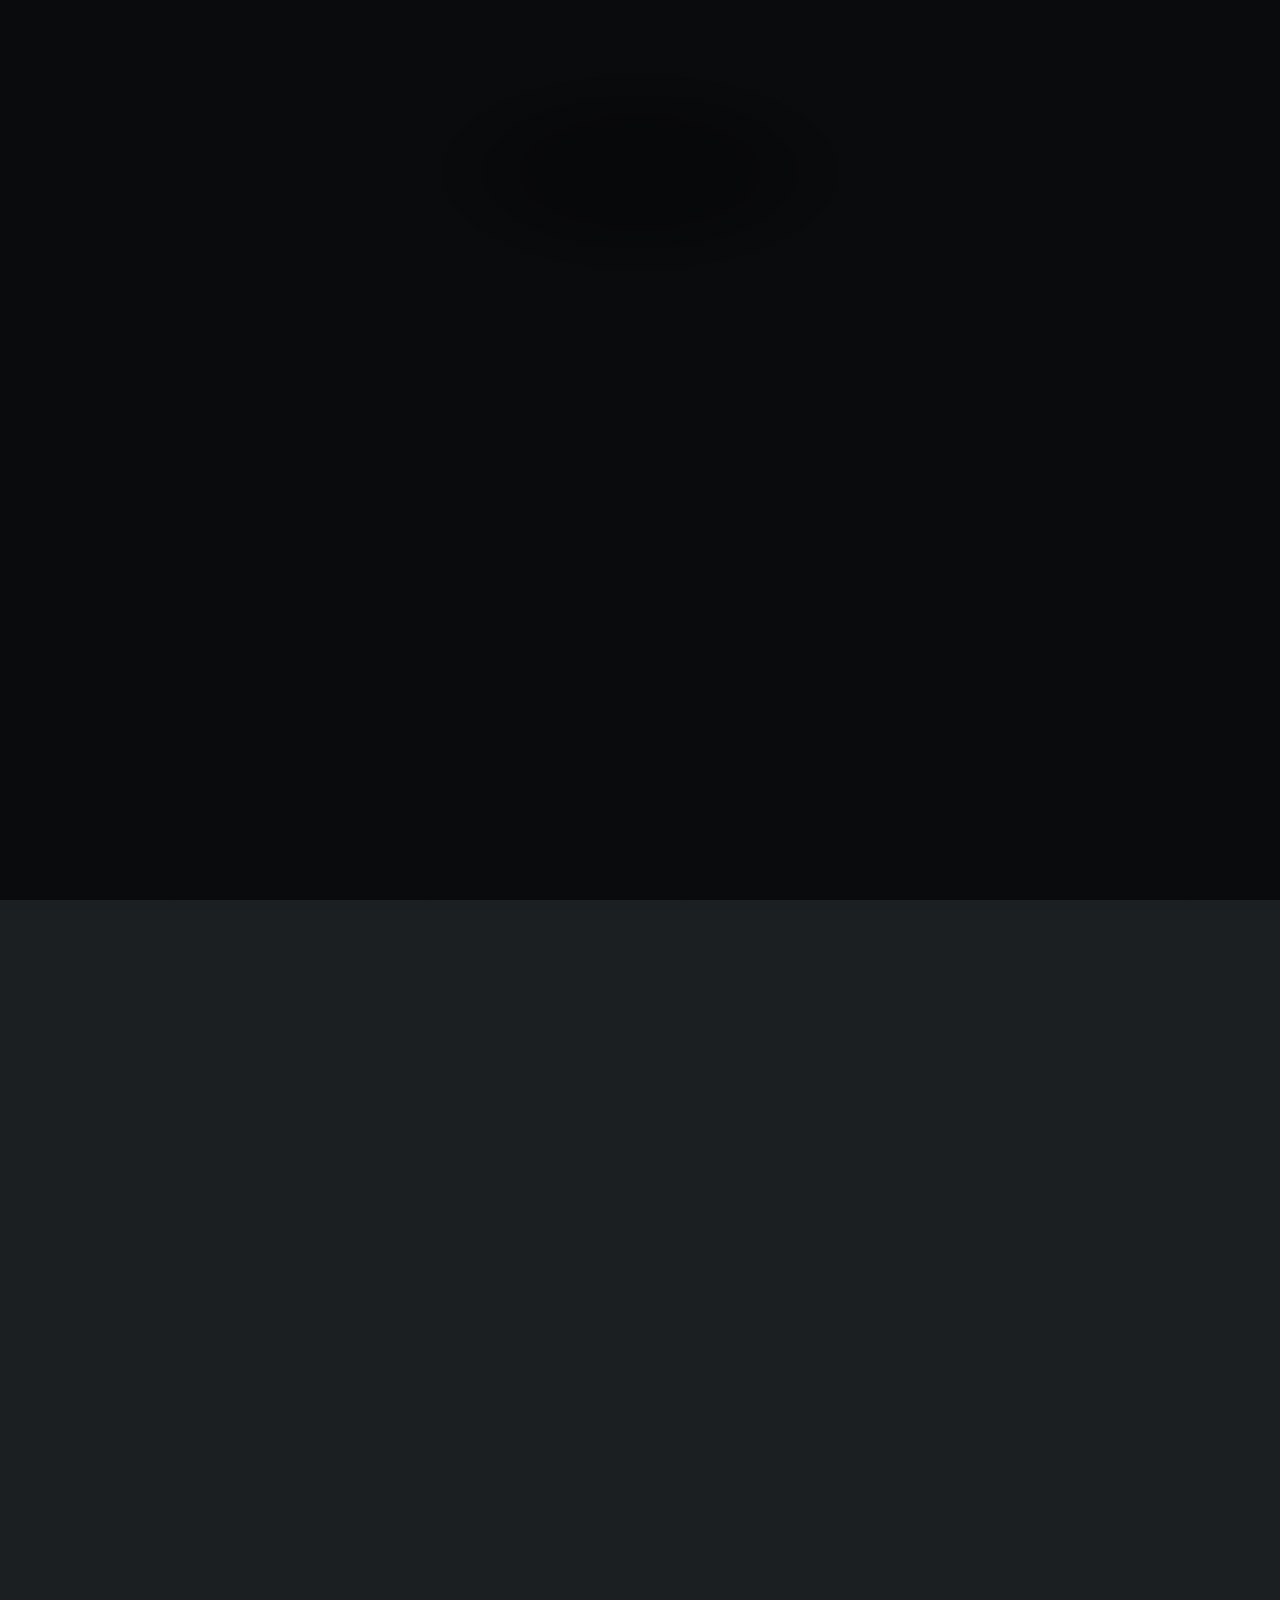
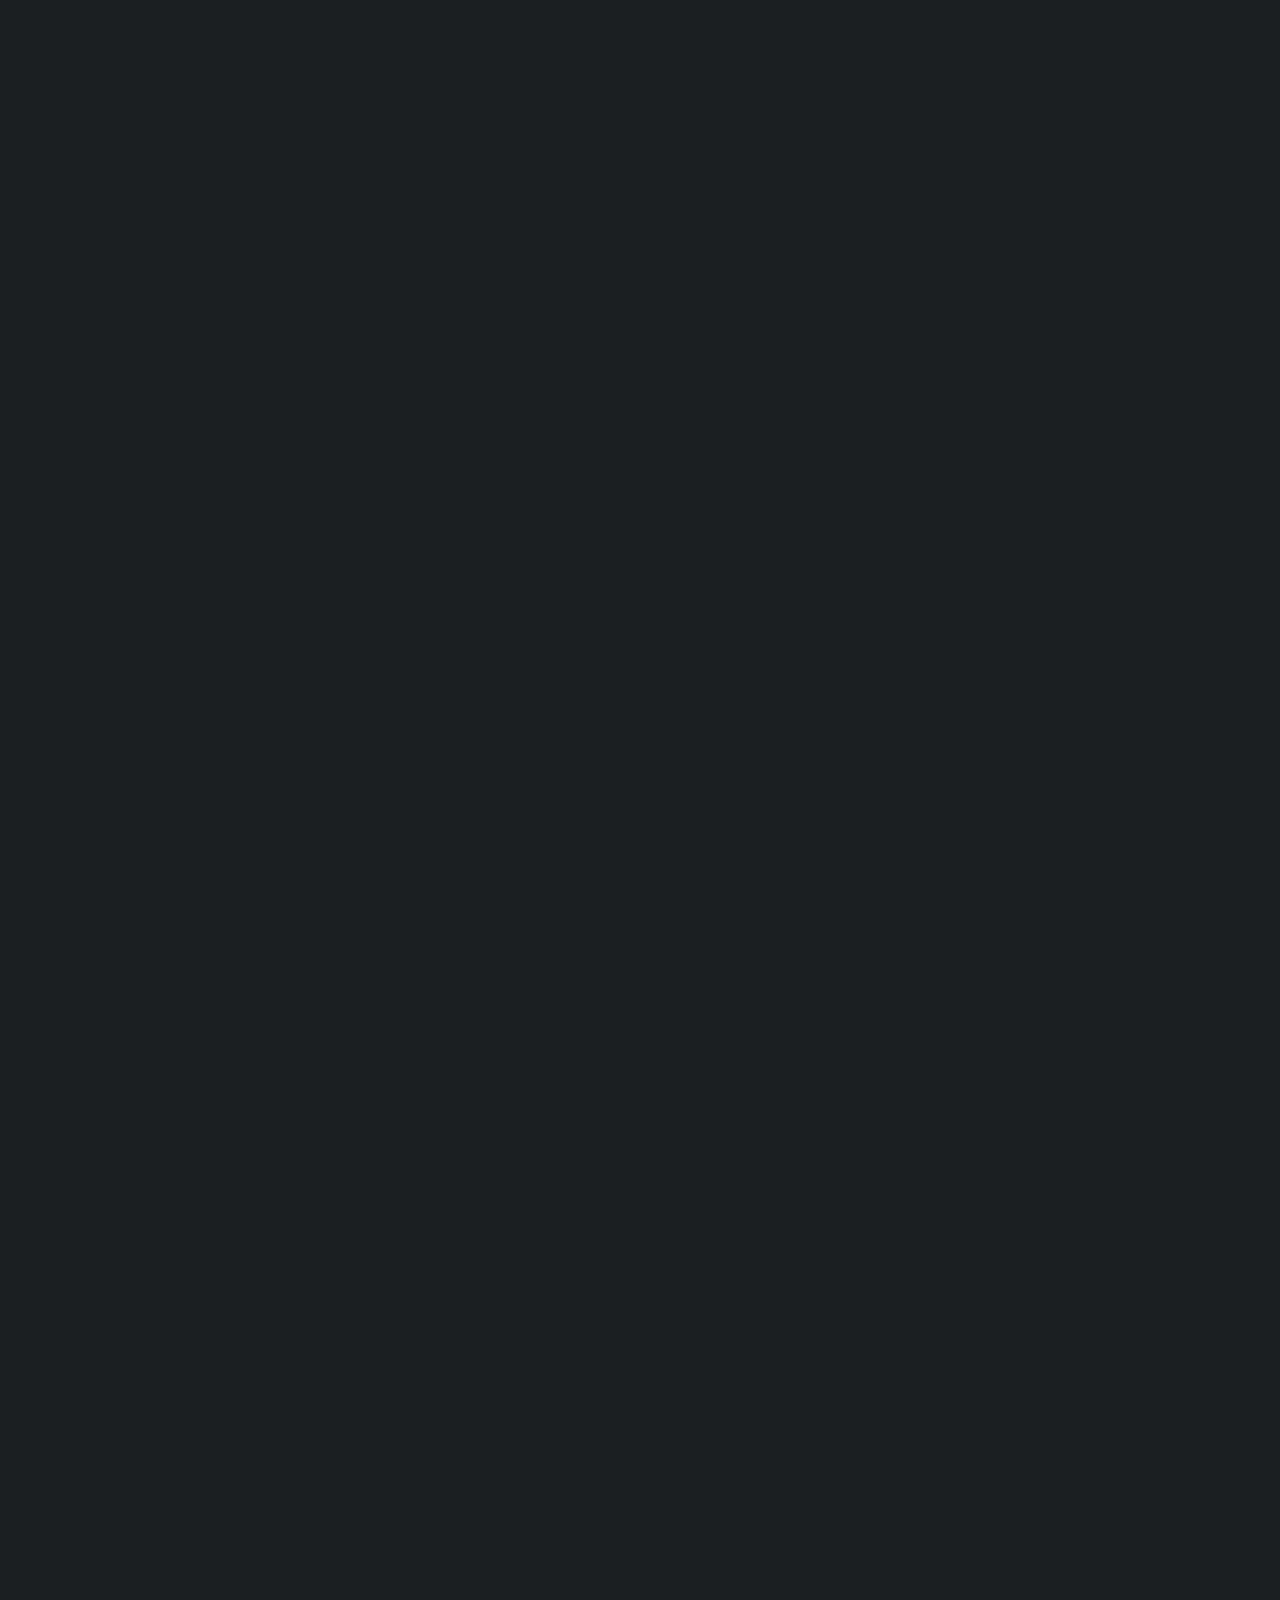
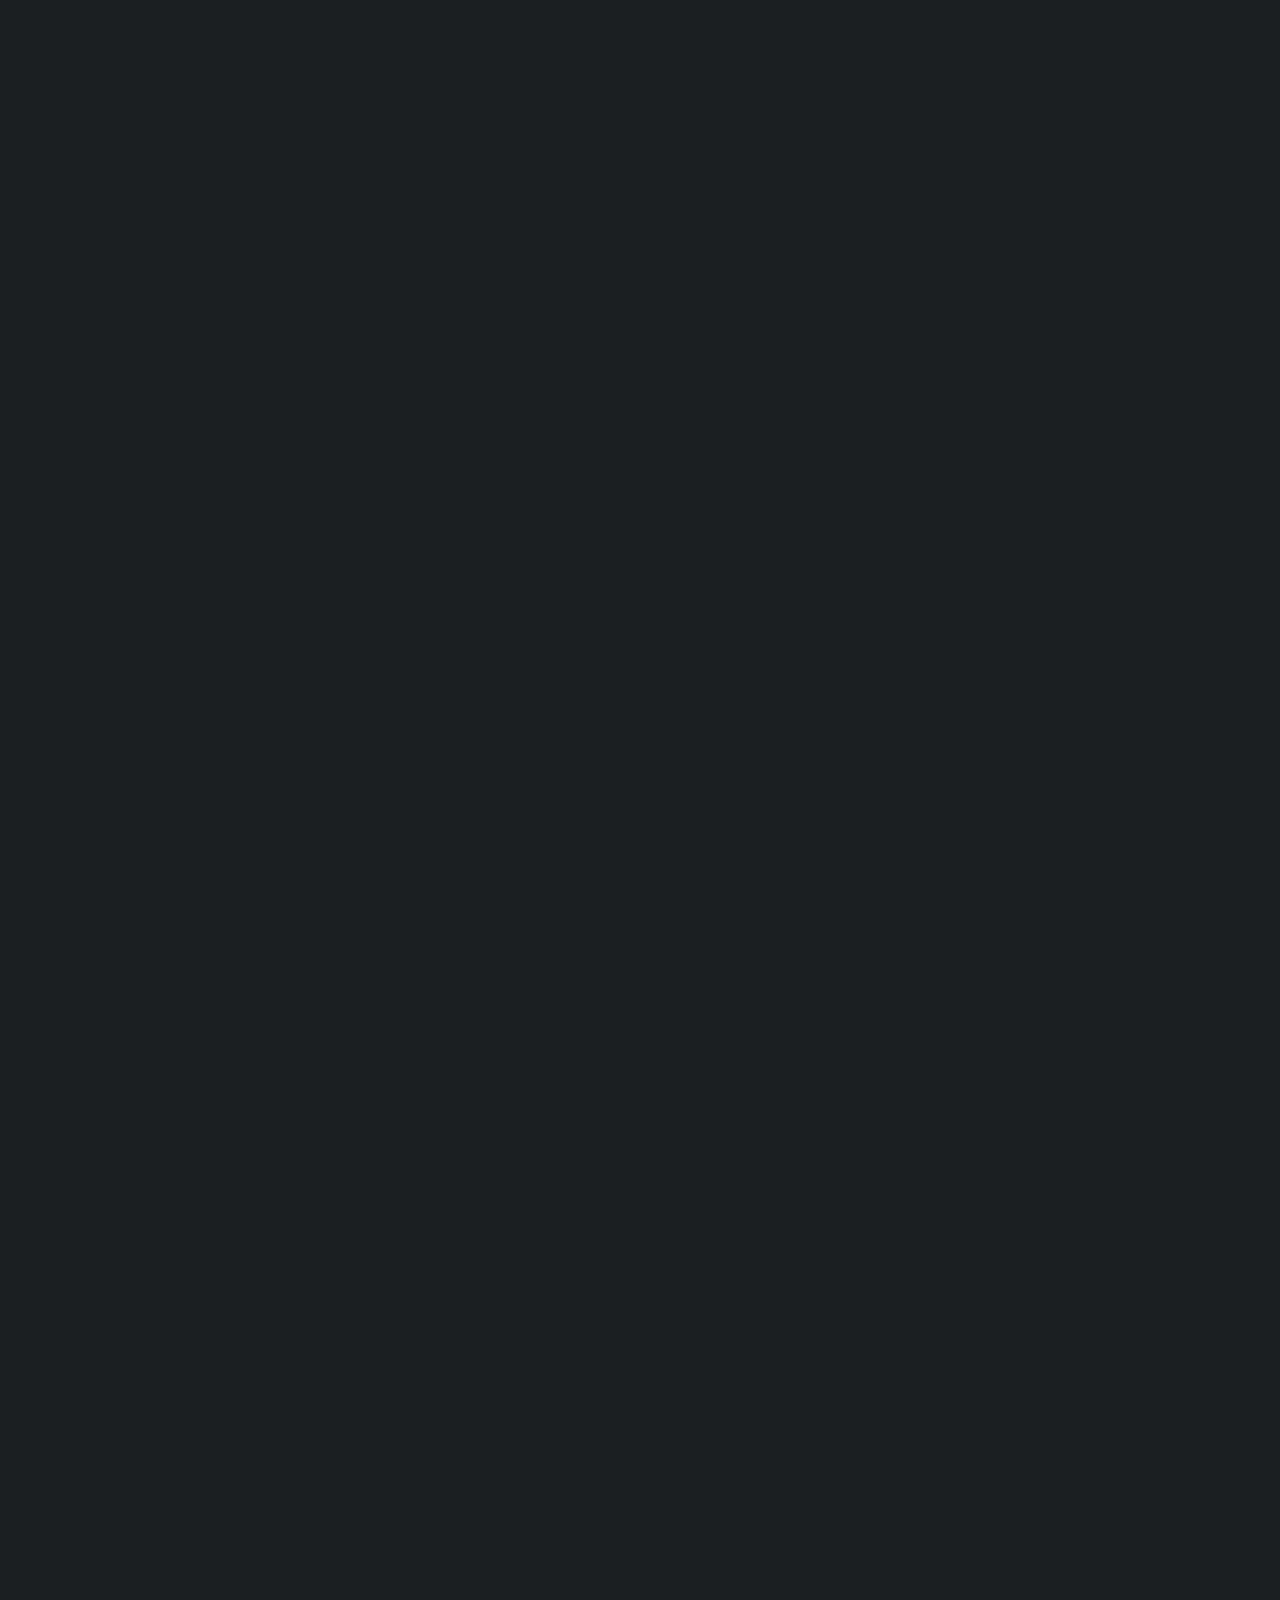
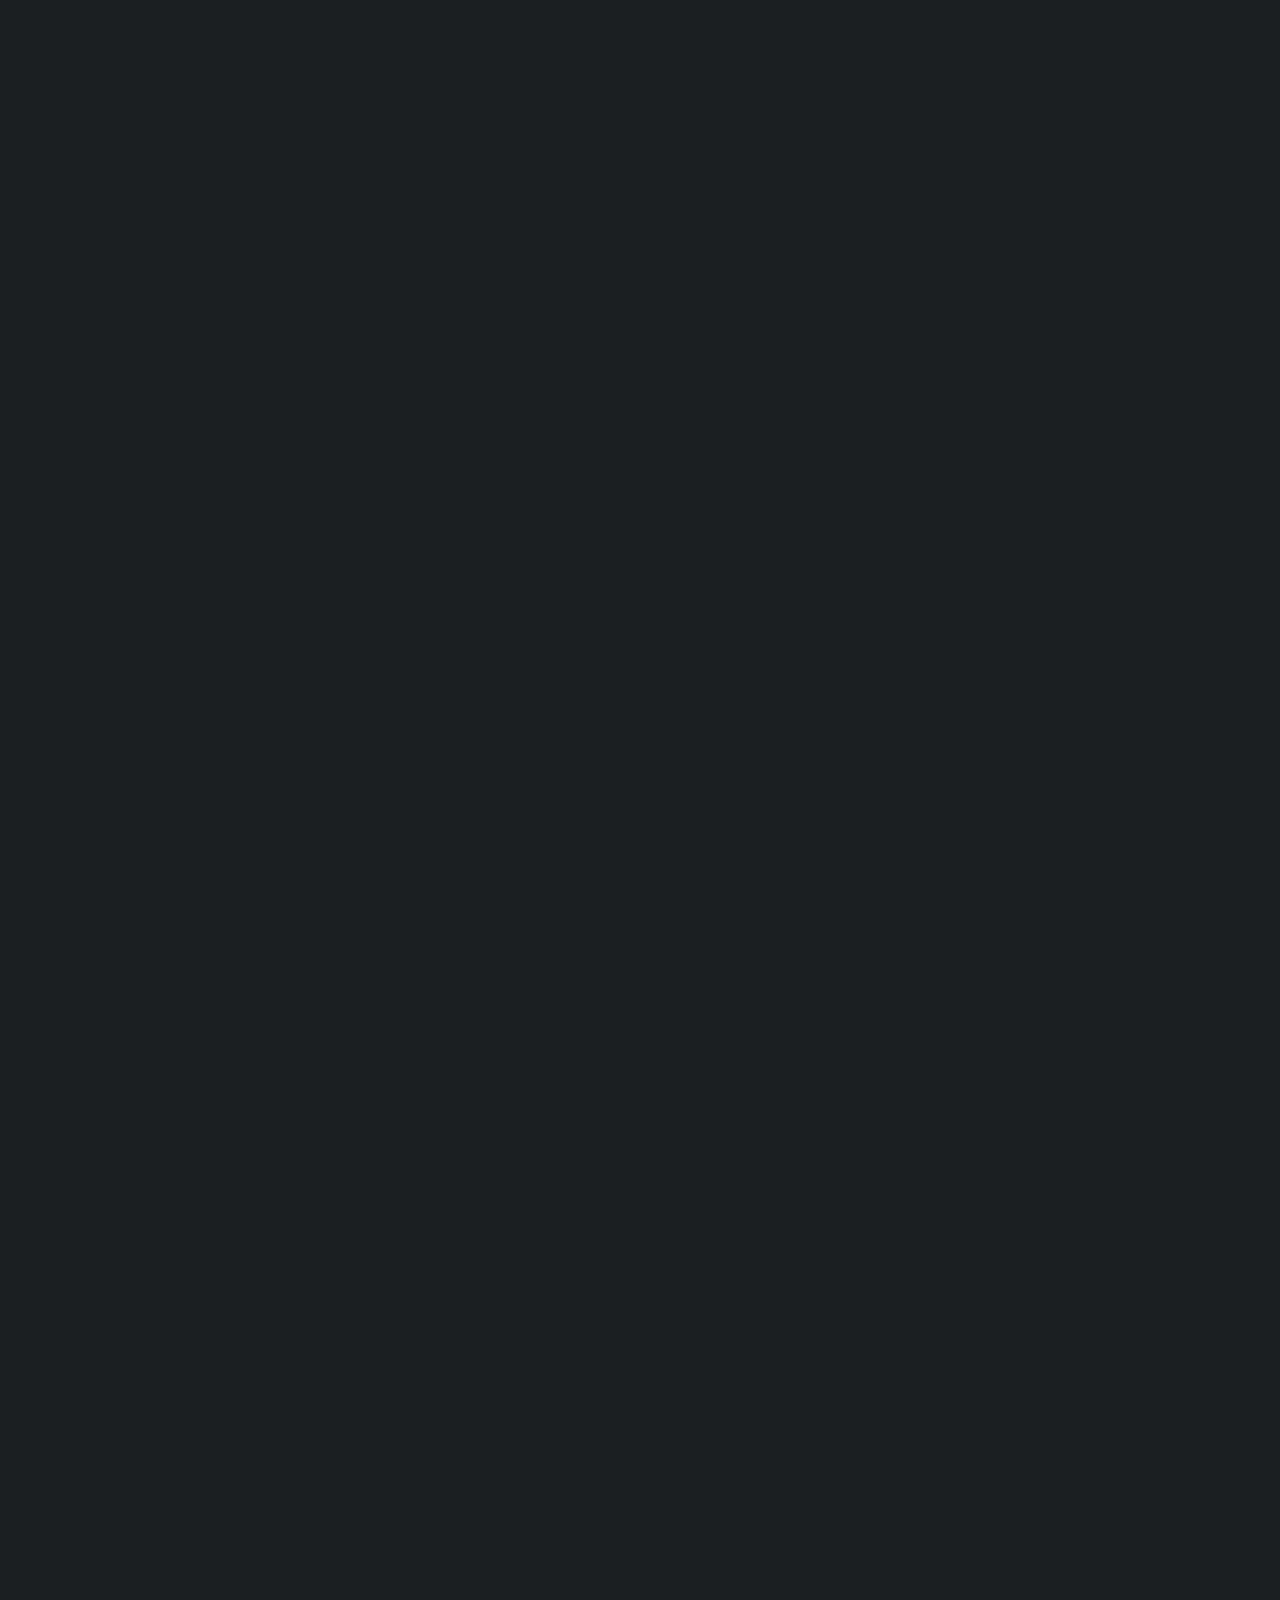
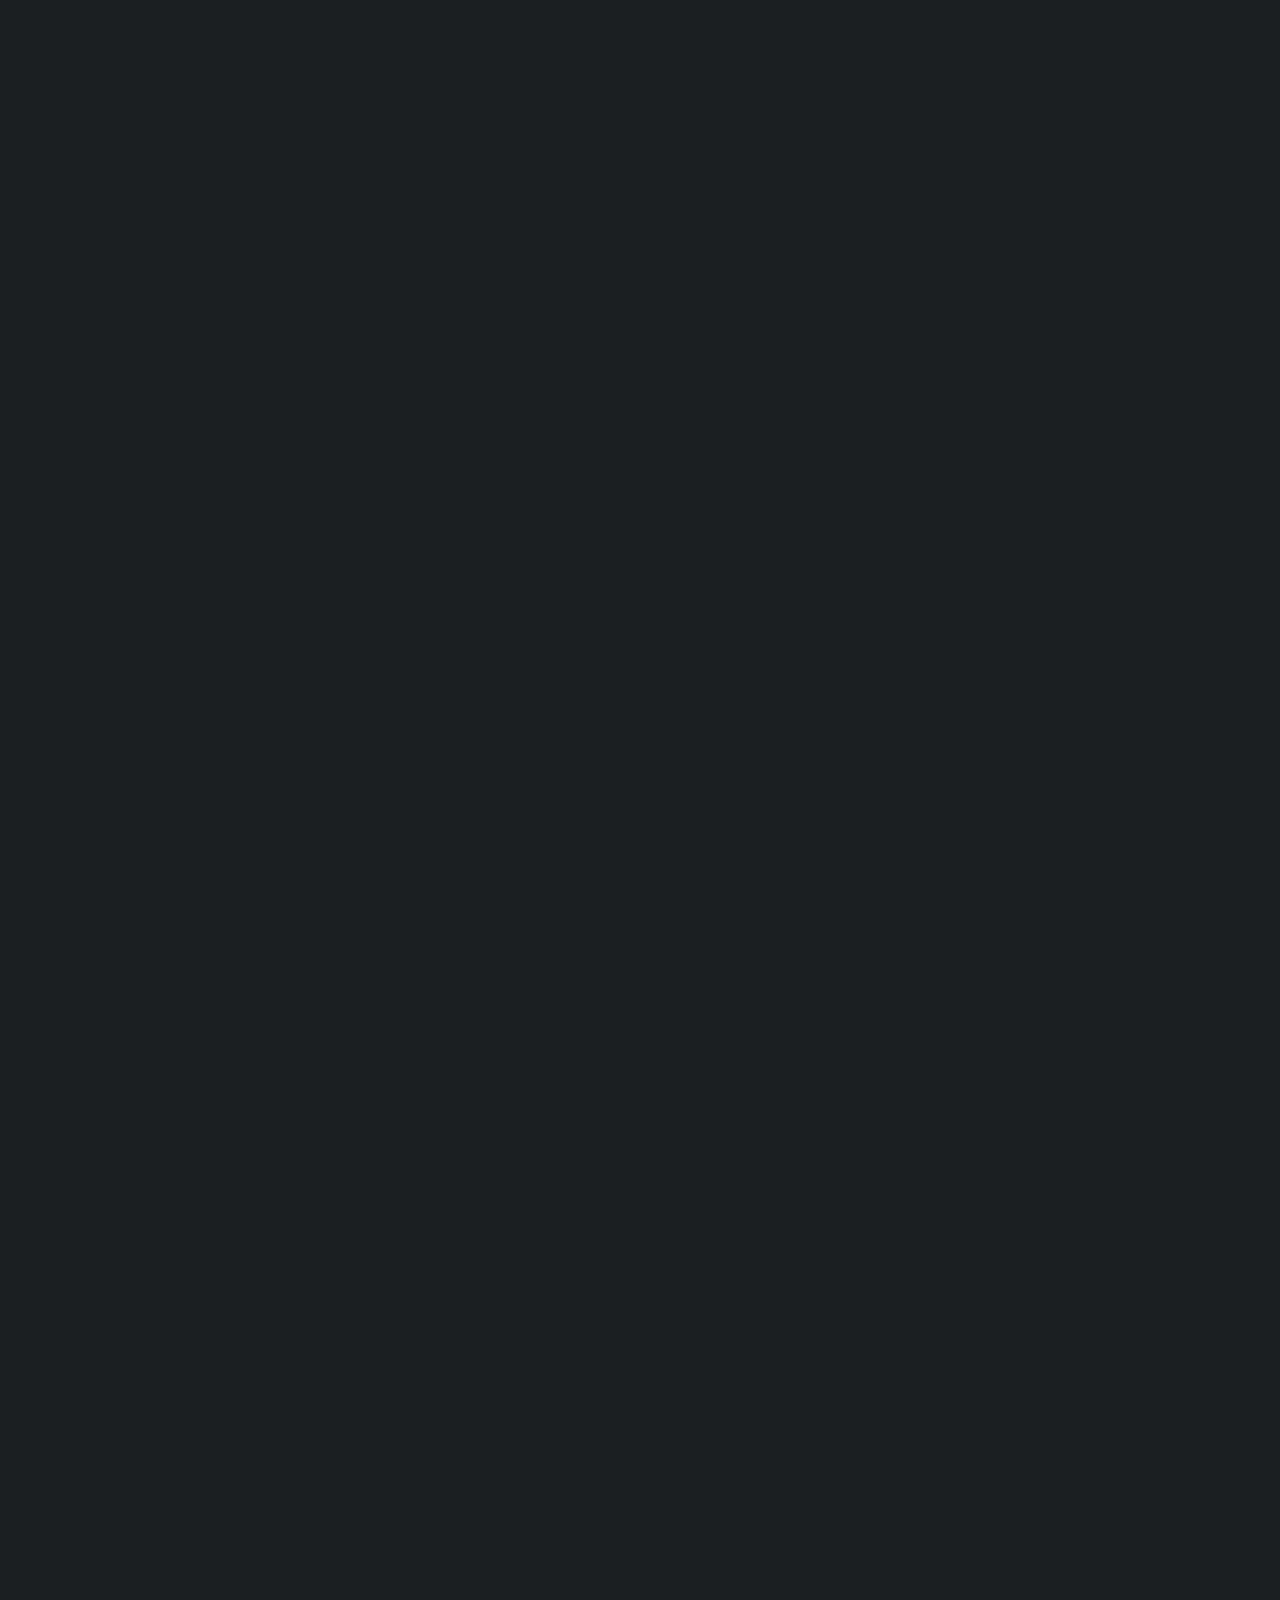
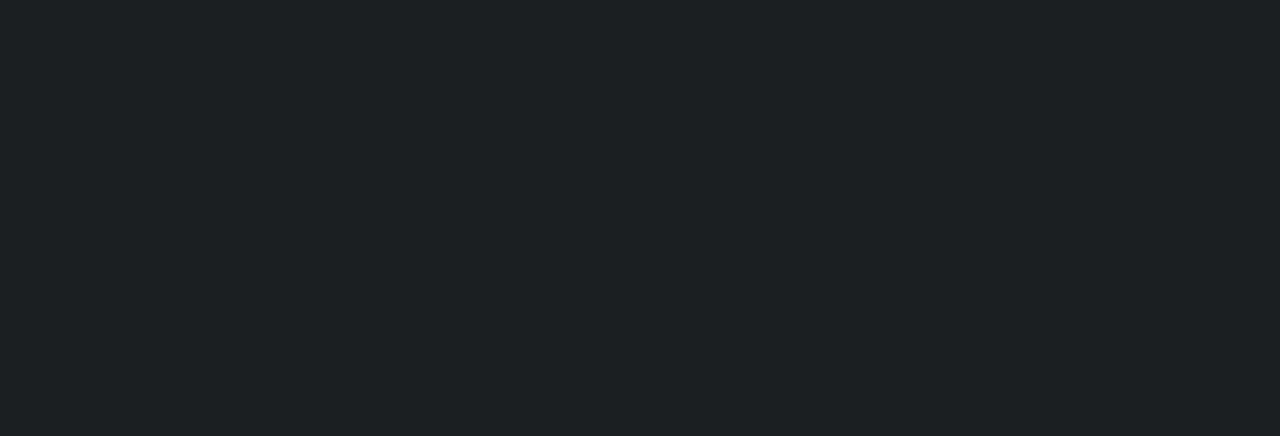
==== commit 1c5b3001: "Add files via upload" ====
--- a/Dimension/index.html
+++ b/Dimension/index.html
@@ -44,13 +44,13 @@
 								<span class="image main"><img src="images/pic01.jpg" alt="" /></span>
 								<p><center> A &nbsp F R E S H E R &nbsp W I T H &nbsp E X P E R I E N C E </center><br>
 								Hi, Harshit here,<br>
-  I ❤️ Data ( Data Science/Machine learning enthusiast ) Self-motivated, collaborative and passionate CS Engineer.</p>
+  I ❤️ Data ( Data Science/Machine learning enthusiast ) Self-motivated, Collaborative and Passionate CS Engineer.</p>
 								<p>
-• I am a B.Tech Graduate with specialization in Computer Science and available for full time jobs.<br>
+• I am a B.Tech Graduate with Specialization in Computer Science and available for full time jobs.<br>
 <br>
 • Looking for Data Analyst/Data Science job opportunities where I can explore my knowledge and bring data-driven insights and produce optimal solutions to the real world problems.<br>
 <br>
-• I had been part of Sapio Analytics as Data Analystics intern, LinuxWorld Informatics as Machine Learning Intern and have also completed my internship from Infosys Limited, Mysore.<br>
+• I had been part of Sapio Analytics as a Data Analytics intern, LinuxWorld Informatics as Machine Learning Intern and have also completed my internship from Infosys Limited, Mysore.<br>
 <br>
 • Accomplished several courses related to Data Science and Machine Learning and developing my skills by participating in various bootcamps and hackathon.<br>
 <br>
@@ -205,7 +205,7 @@
 									<a href="https://www.coursera.org/account/accomplishments/verify/X3TEXN39BM4M">See credential</a><br>
 									<br>
 								<br>
-								<h3><center><a href="https://drive.google.com/file/d/1E8riq0NI4De2Rg0NgxwwFe1luIJQZ2C1/view?usp=sharing">My Resume</a></center></h3>			
+								<h3><center><a href="https://drive.google.com/file/d/1YDNL-DDjsVZXQEOYOStjXsg2CbadeWp9/view?usp=sharing">My Resume</a></center></h3>			
 								</p>
 							</article>
 
@@ -217,12 +217,8 @@
 								
 								<b>1. Invisible Cloak through Computer Vision</b><br>
 										Jun 2020 – Jul 2020<br>
-										
-										Workflow of this project :<br>
-										1. Imported needed libraries and generated the output video<br>
-										2. Recorded and cached the background for each frame.<br>
-										3. Detected and replaced the red portion in each frame.<br>
-										4. Produced the surprising output<br>
+										This project comprises of a Python program to make yourself invisible through the power of computer vision.<br>
+									
 										<a href ="https://github.com/harshit9665/Invisible-Cloak-through-Computer-Vision">See Project</a><br>
 										<br>
 								<b>2. Covid-19 Analysis & Visualizations</b><br>
@@ -321,7 +317,7 @@
 									<li><a href="https://wa.me/917786986235" class="icon brands fa-whatsapp"><span class="label">Whatsapp</span></a></li>
 									</center>
 								</ul>
-								<h3><center><a href="https://drive.google.com/file/d/1E8riq0NI4De2Rg0NgxwwFe1luIJQZ2C1/view?usp=sharing">My Resume</a></center></h3>
+								<h3><center><a href="https://drive.google.com/file/d/1YDNL-DDjsVZXQEOYOStjXsg2CbadeWp9/view?usp=sharing">My Resume</a></center></h3>
 
 							</article>
 
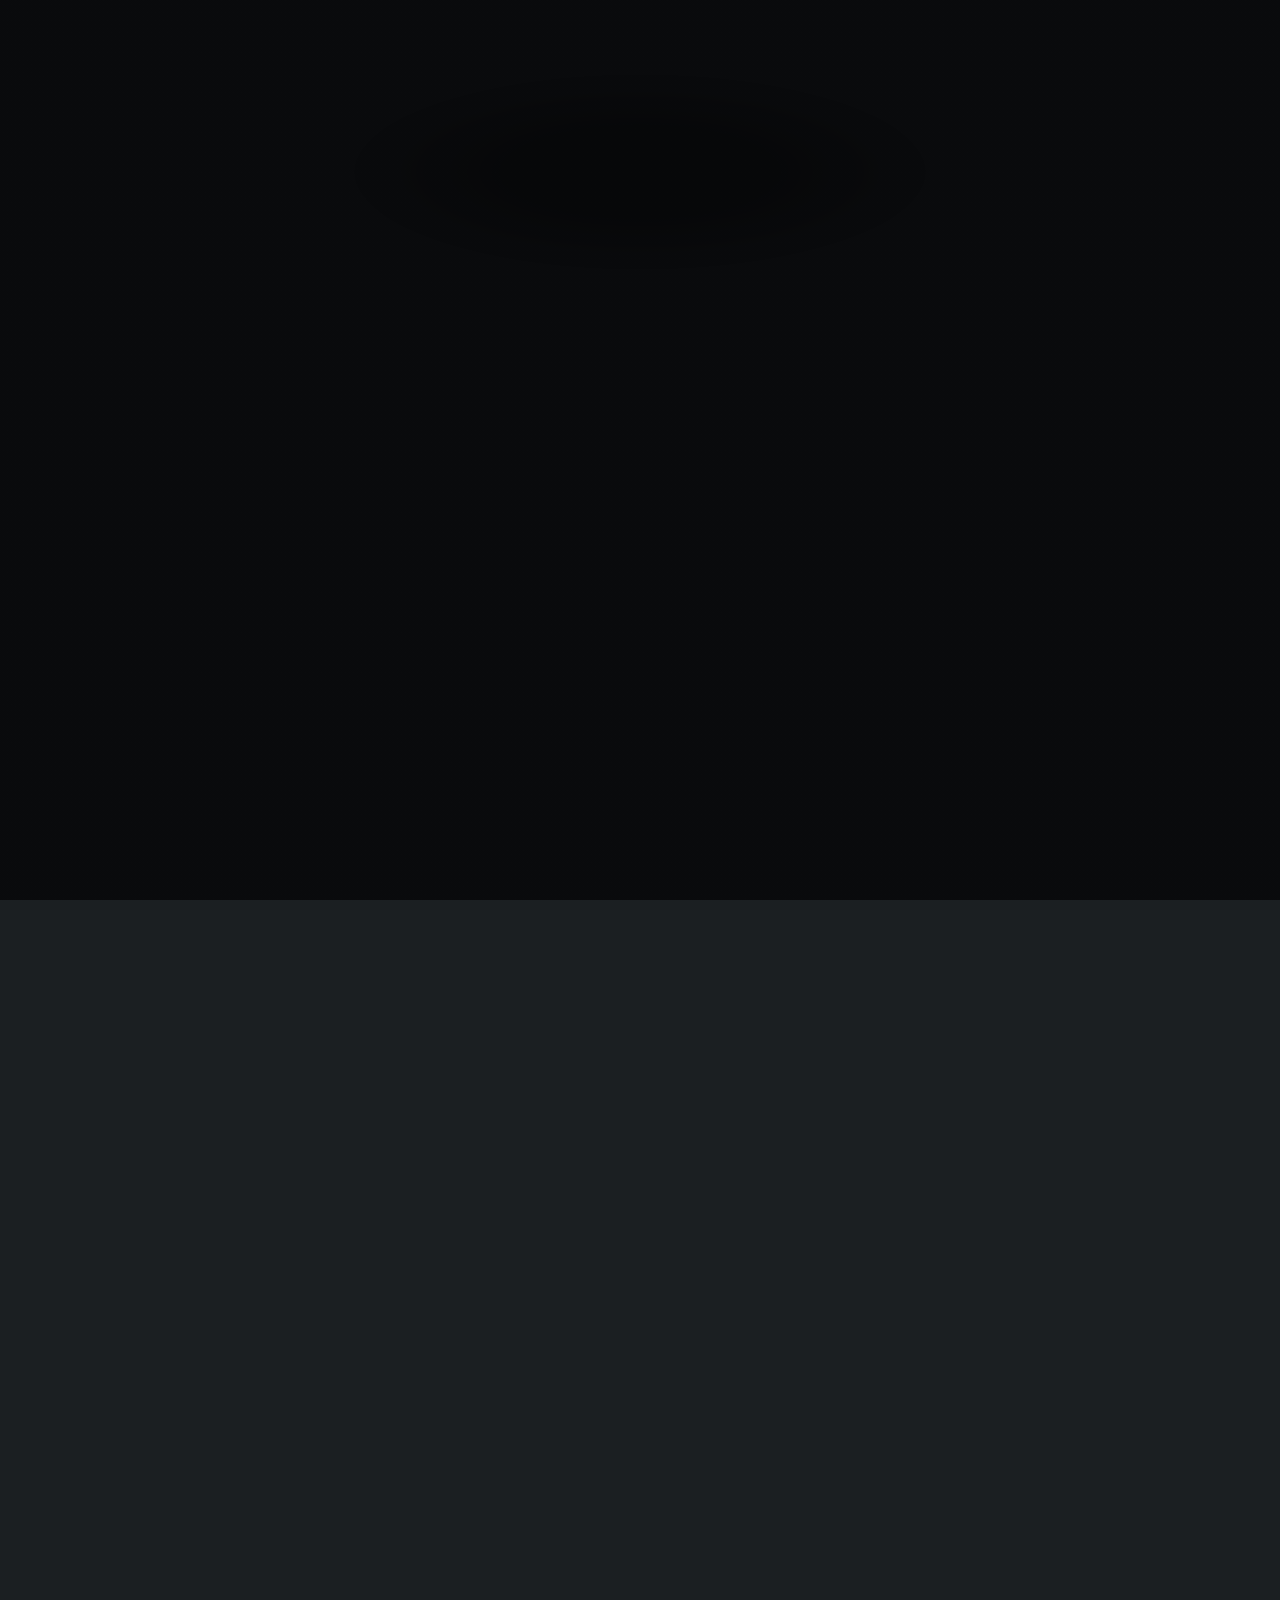
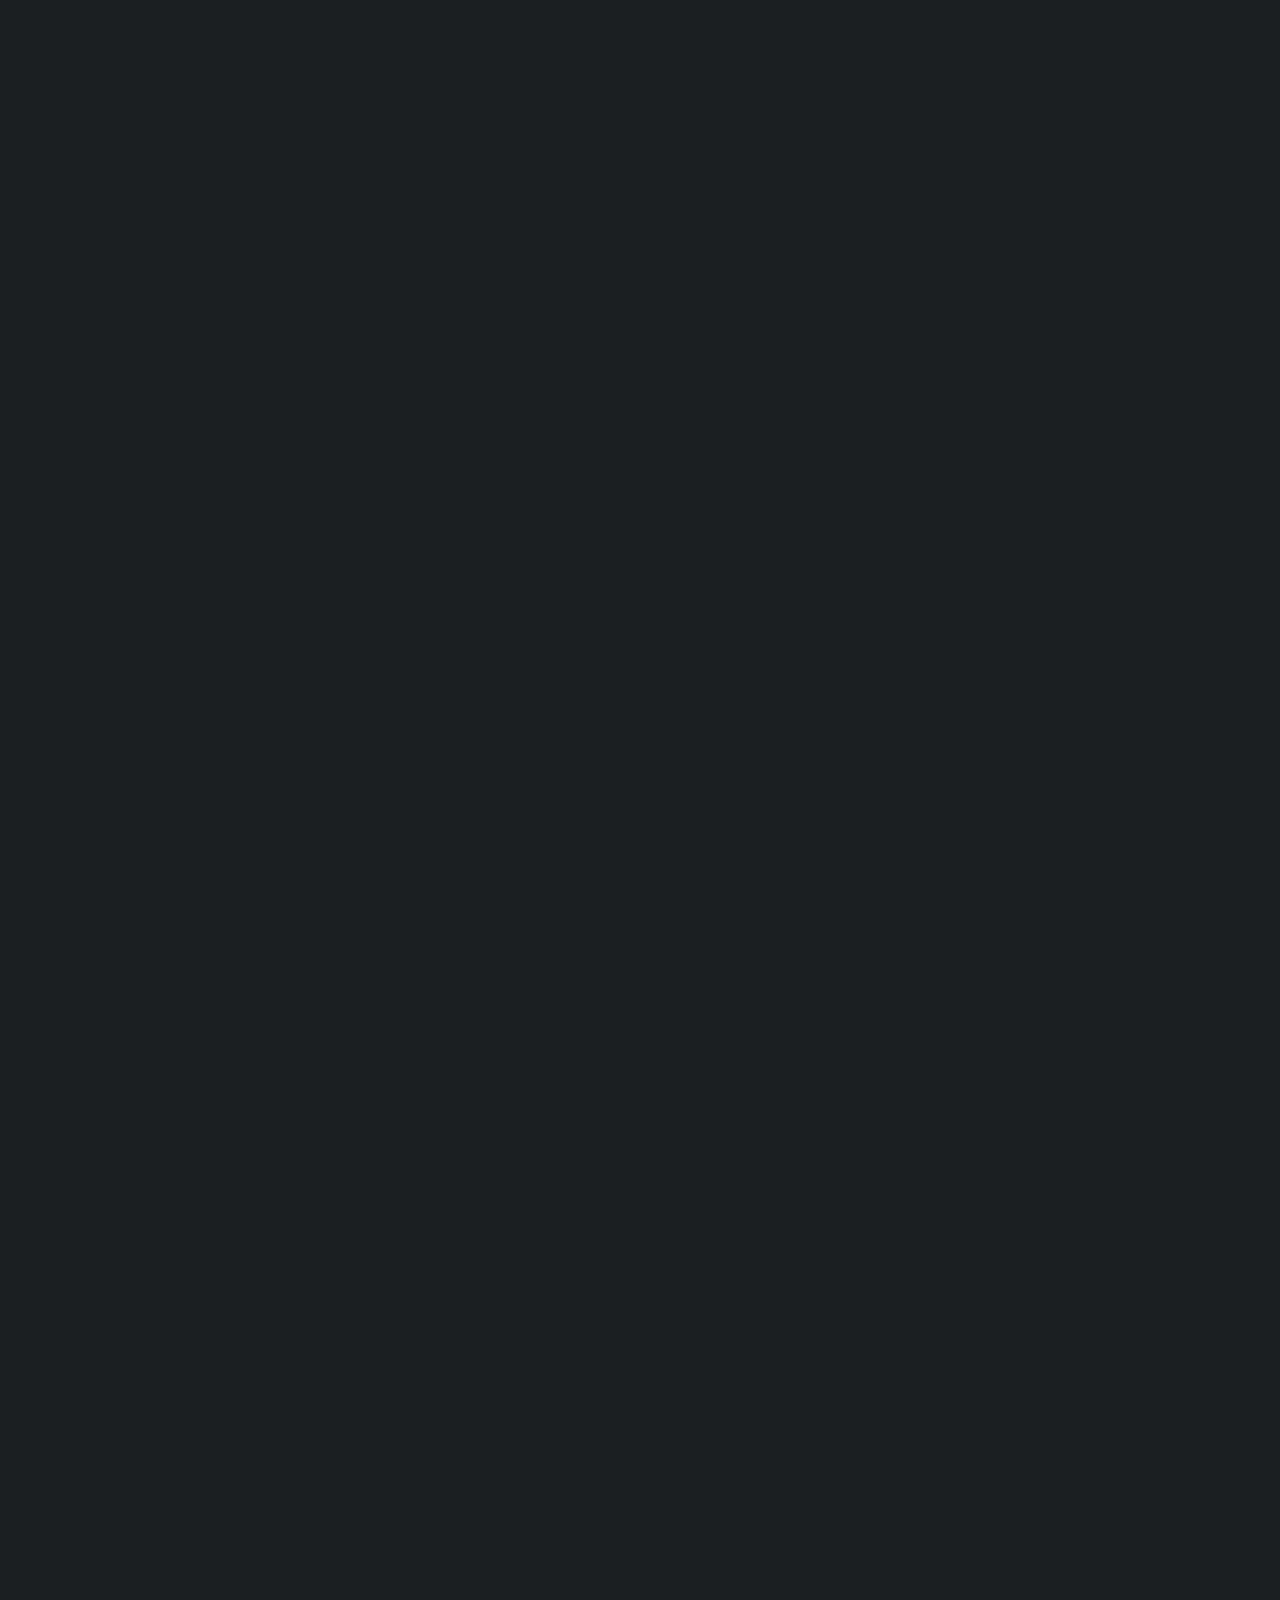
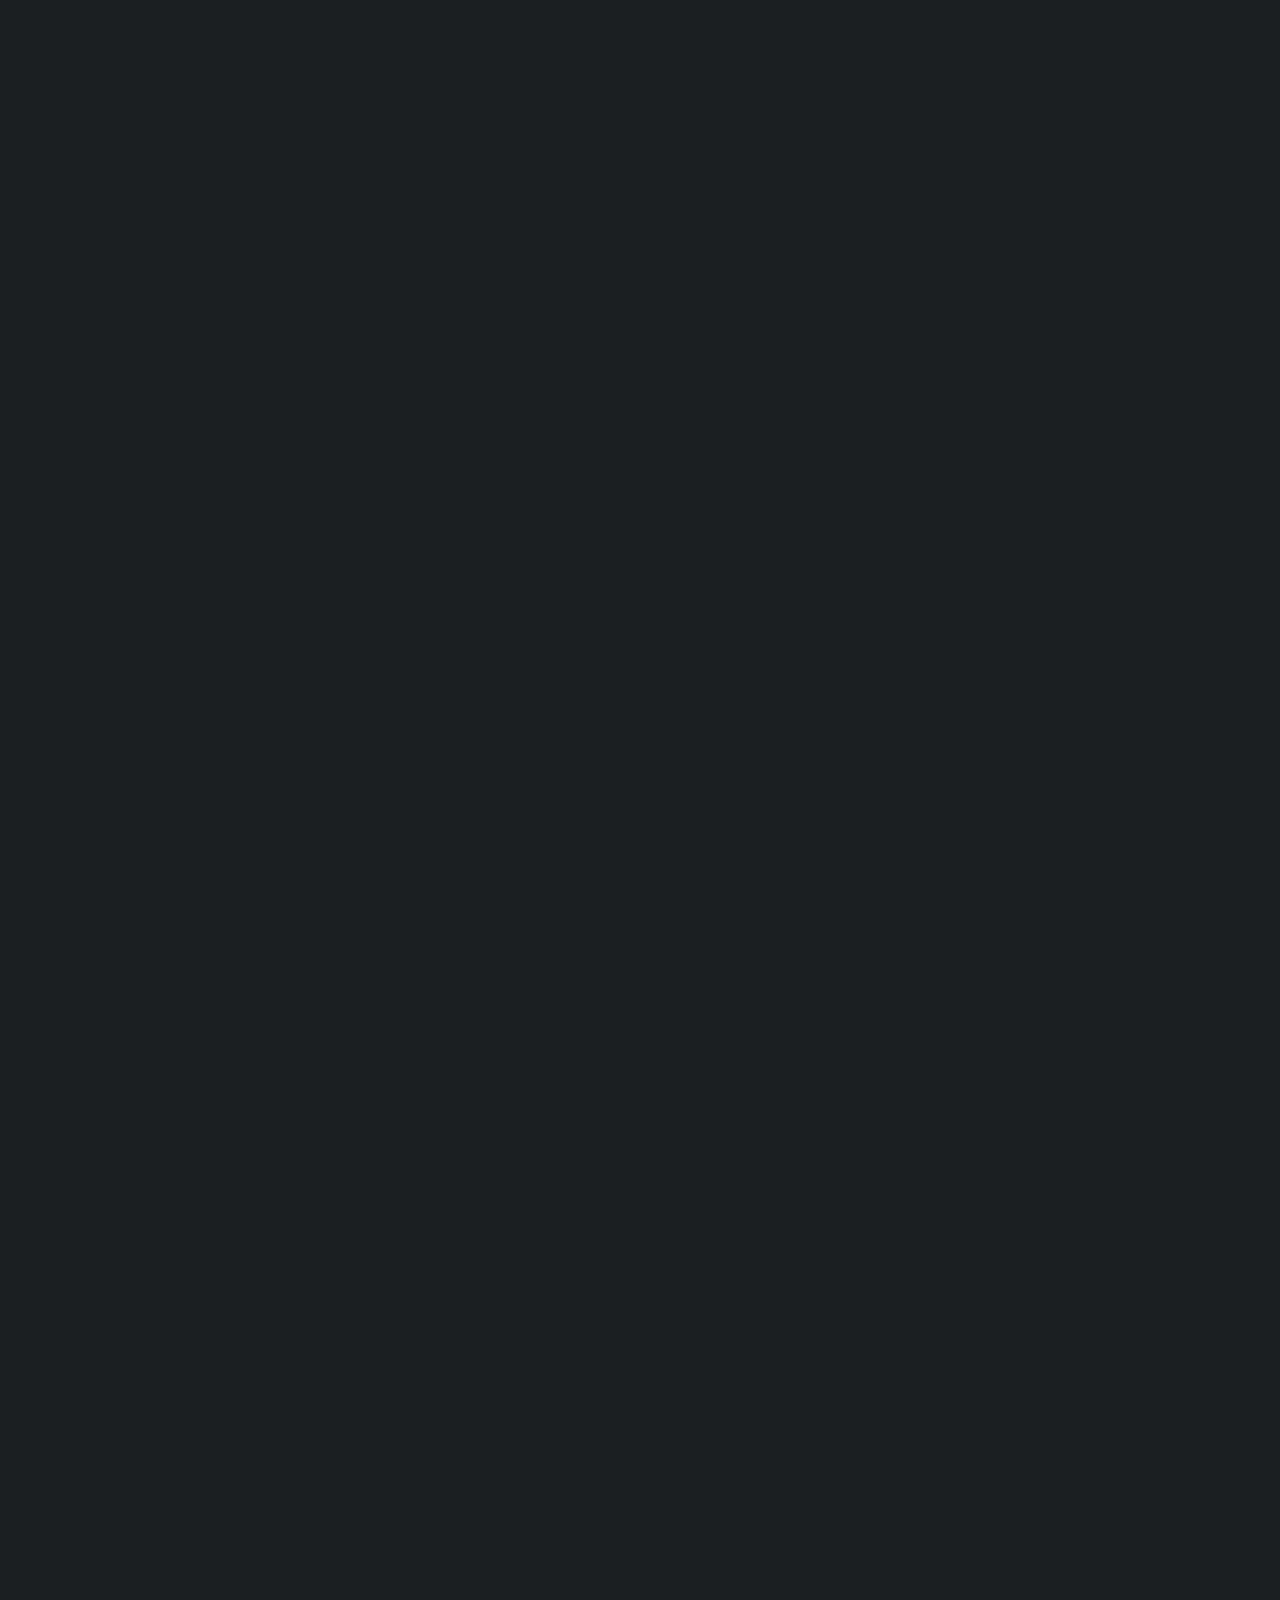
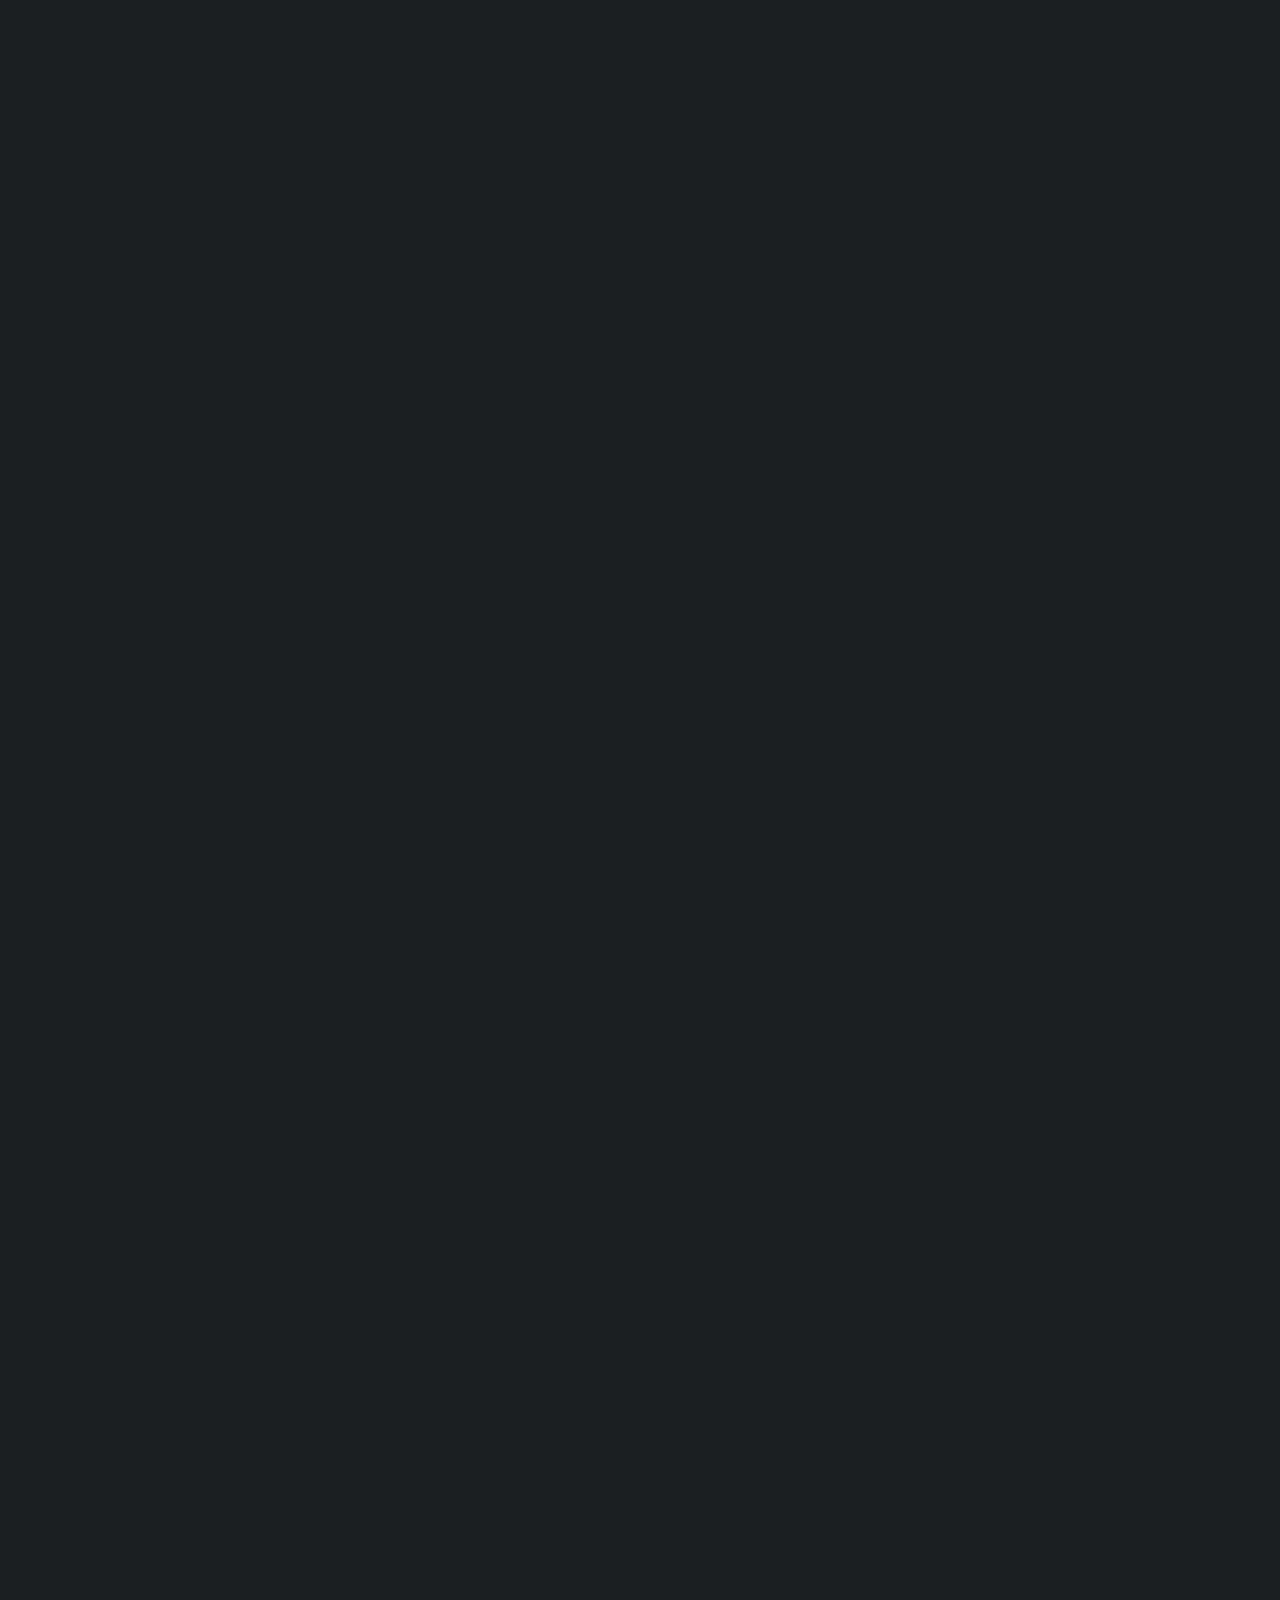
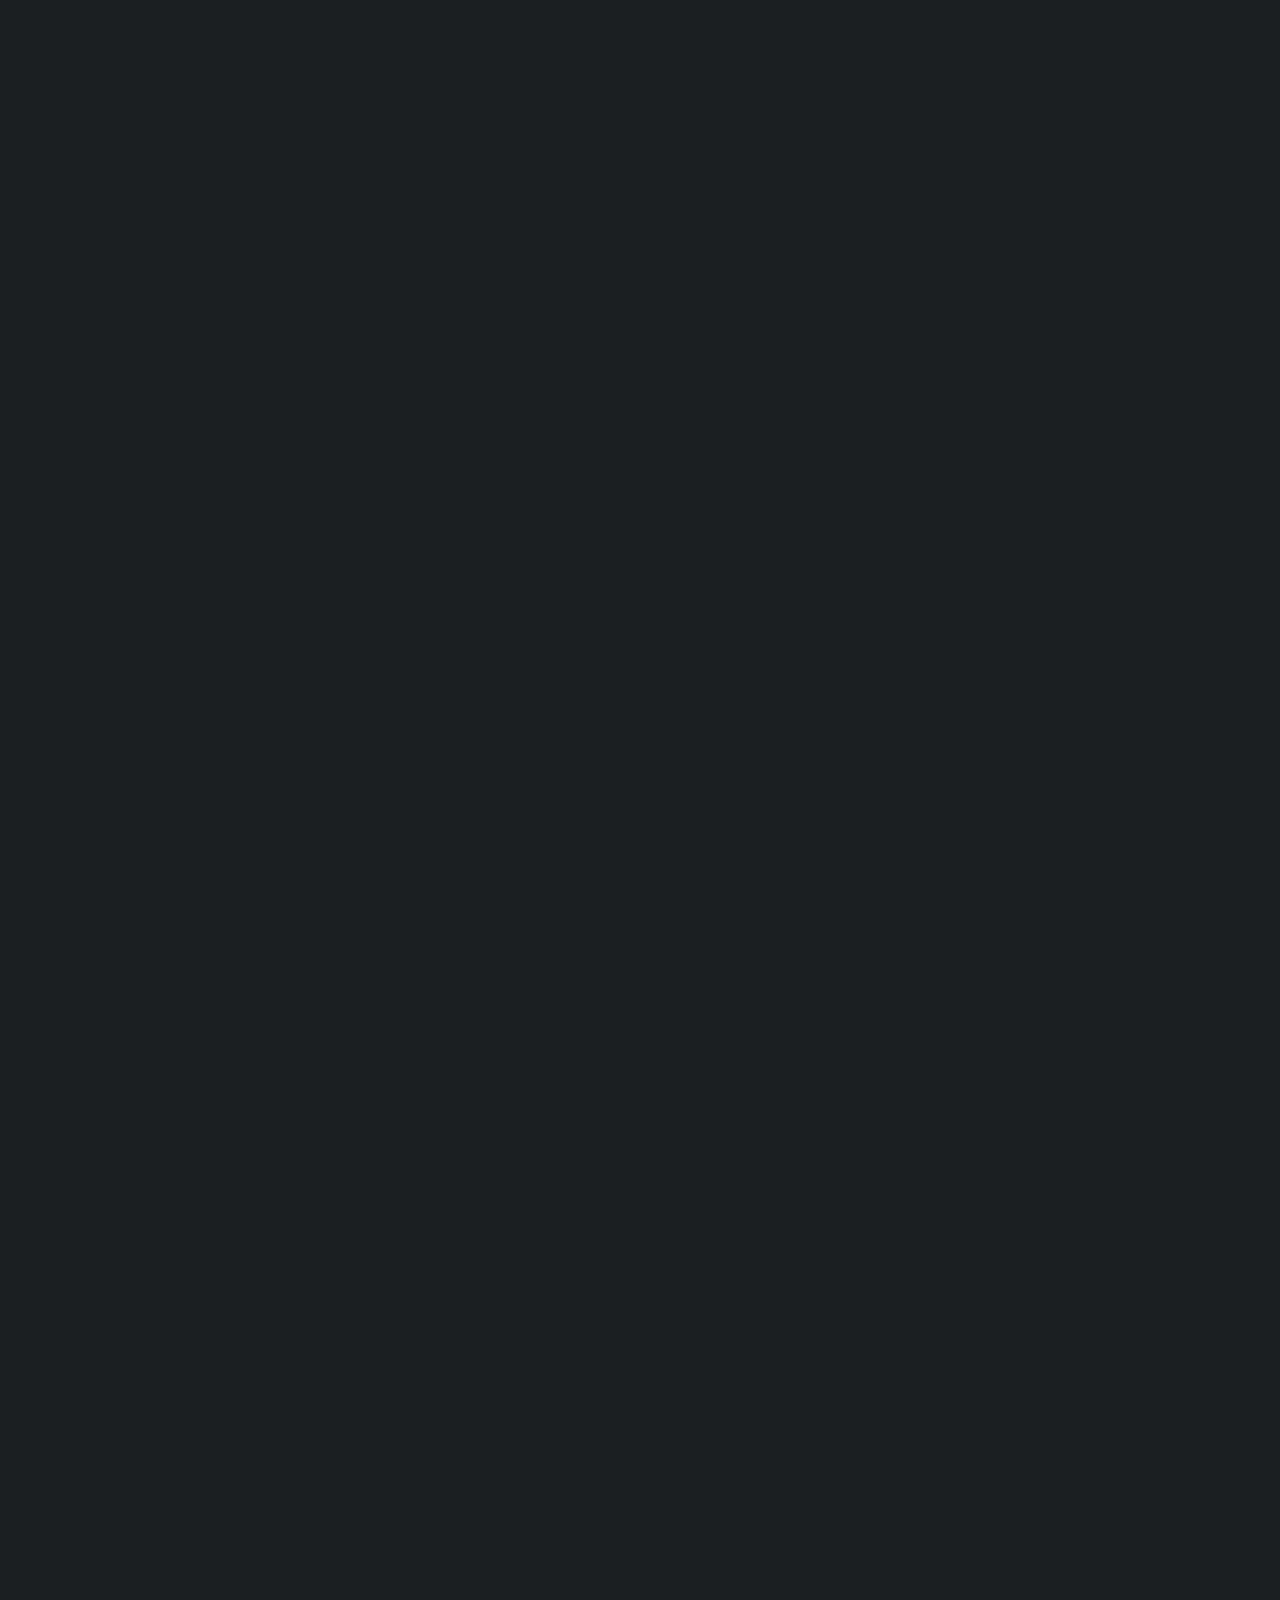
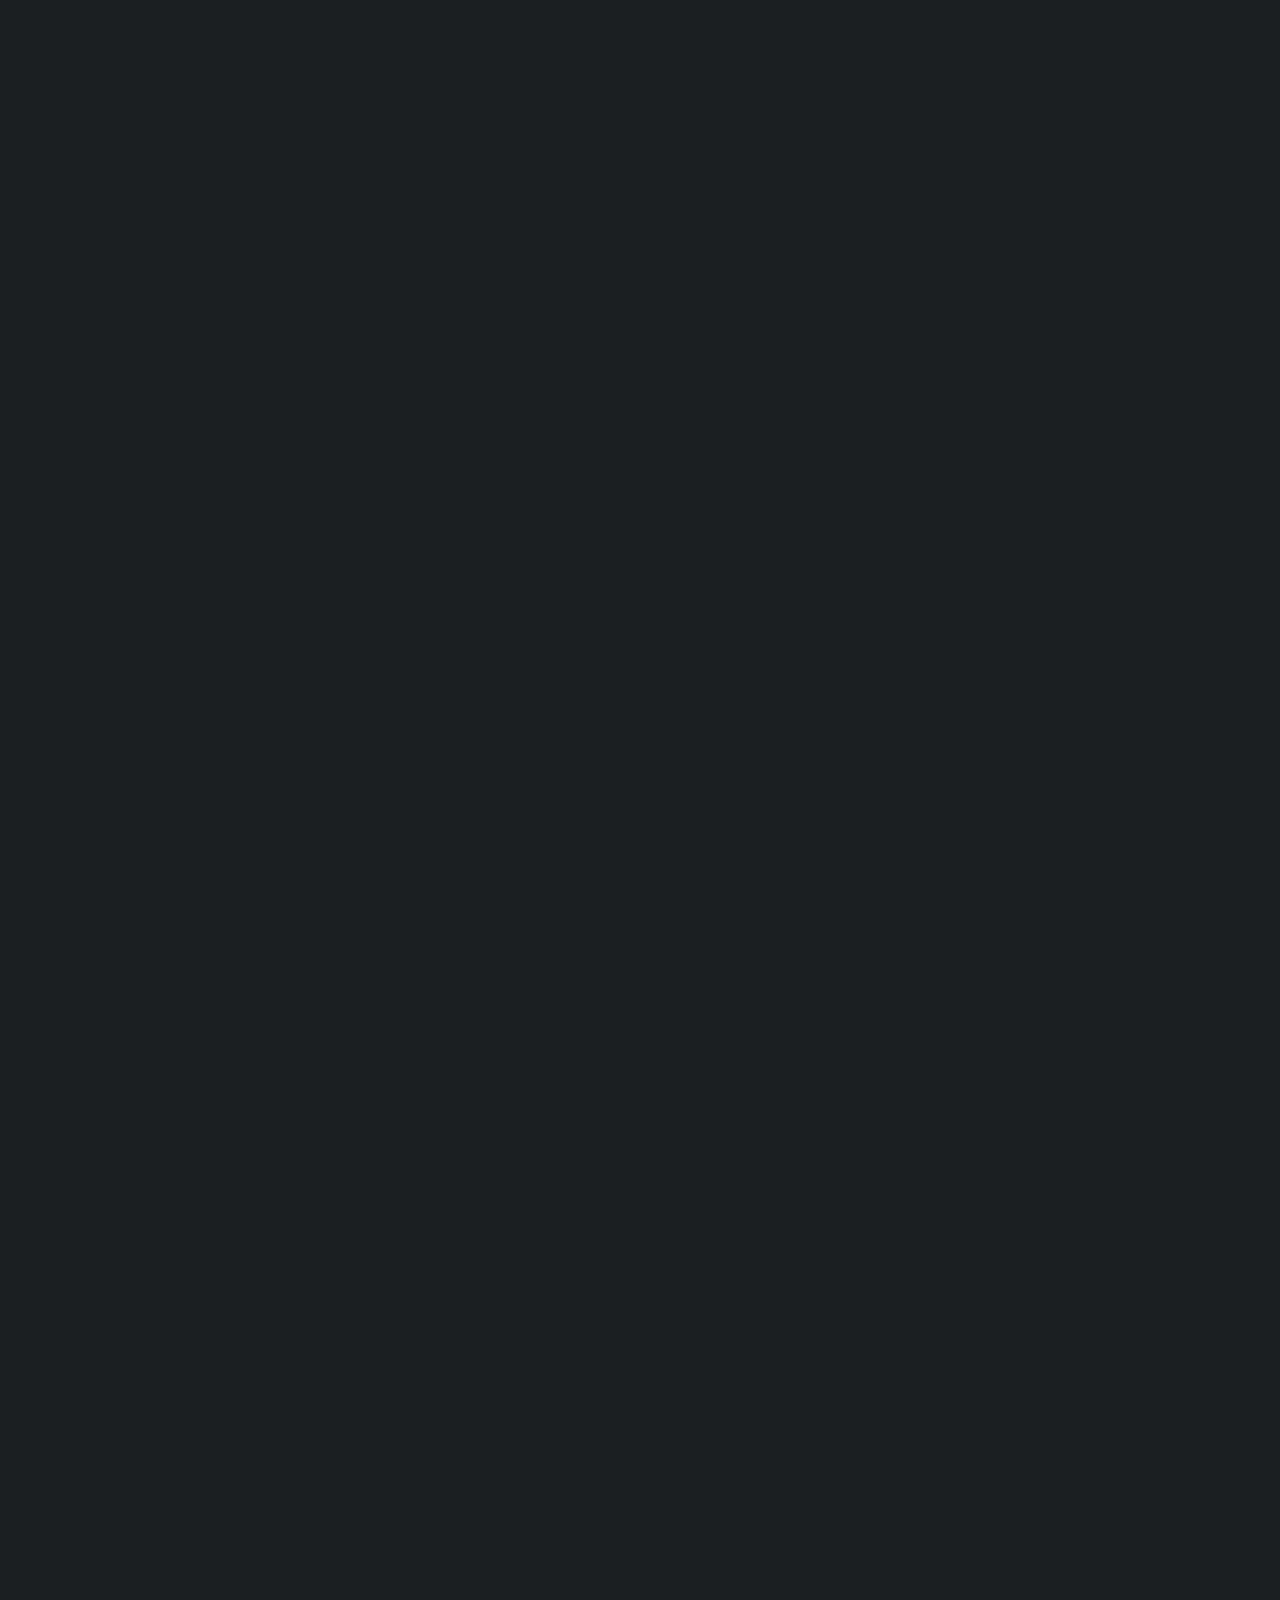
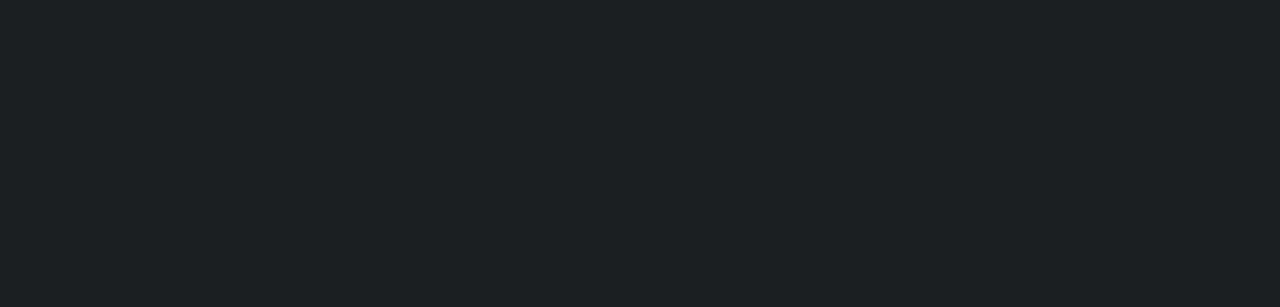
==== commit a195d4c8: "Add files via upload" ====
--- a/Dimension/index.html
+++ b/Dimension/index.html
@@ -20,7 +20,7 @@
 						<div class="content">
 							<div class="inner">
 								<h1>Harshit Singh</h1>
-								<p>SE Trainee at Infosys | Data Science enthusiast<br />
+								<p>Executive Data Analytics at KPMG | Ex Infosys| BI Developer | Data Science<br />
 								</p>
 							</div>
 						</div>
@@ -42,21 +42,41 @@
 							<article id="intro">
 								<h2 class="major">Intro</h2>
 								<span class="image main"><img src="images/pic01.jpg" alt="" /></span>
-								<p><center> A &nbsp F R E S H E R &nbsp W I T H &nbsp E X P E R I E N C E </center><br>
-								Hi, Harshit here,<br>
-  I ❤️ Data ( Data Science/Machine learning enthusiast ) Self-motivated, Collaborative and Passionate CS Engineer.</p>
+								<p><br>
+							
+   I ❤️ Data. <br> Collaborative and Data Intuitive Data Analyst & Visualizations Expert.<br>
+   <br>
+   Telling stories with data and driving that data culture.</p>
 								<p>
-• I am a B.Tech Graduate with Specialization in Computer Science and available for full time jobs.<br>
-<br>
-• Looking for Data Analyst/Data Science job opportunities where I can explore my knowledge and bring data-driven insights and produce optimal solutions to the real world problems.<br>
-<br>
-• I had been part of Sapio Analytics as a Data Analytics intern, LinuxWorld Informatics as Machine Learning Intern and have also completed my internship from Infosys Limited, Mysore.<br>
-<br>
-• Accomplished several courses related to Data Science and Machine Learning and developing my skills by participating in various bootcamps and hackathon.<br>
+Collaborative and Data Intuitive Data Analyst & Visualizations Expert.<br>
+<br>
+I’m passionate about transforming raw data into clear and actionable insights that deliver real-world business value.<br>
+<br>
+• Currently, I am an Executive Data Analytics at KPMG Global Services.<br>
+<br>
+• My background in Analytics has given me a deep foundation in data collection, analysis, visualization, and business intelligence.<br>
+<br>
+• My Journey so far:-<br>
+1. KPMG, Bengaluru, as Executive Data Analytics.<br>
+2. Infosys Limited, Bengaluru, as Senior Systems Engineer.<br>
+3. Infosys Limited, Mysore, as Systems Engineer. <br>
+4. Sapio Analytics, Mumbai, as Data Visualization Intern.<br>
+5. The Sparks Foundation, as Data Science and Analytics Intern.<br>
+6. LinuxWorld Informatics, Jaipur, as Machine Learning Intern.<br>
+7. Internity Foundations, Noida, as Machine Learning Intern.<br>
+8. Ei Systems, Delhi, as Android App Developer Intern.<br>
+
+<br>
+
+• Assisting folks in finding insights and uncovering the hidden value in troves of data through storytelling.<br>
+<br>
+• Data science has always fascinated me right from my academic years. What has constantly intrigued me is how facts may be transformed into valuable insights with a magic sauce algorithm.<br>
+<br>
+• Accomplished publications associated with Data Science and Machine Learning & growing my talents through taking part in diverse boot camps and hackathons.<br>
 <br>
 • There's nothing better than extracting insights and making better decisions with data.<br>
 <br>
-• Key Skills: Python, SQL, Data Analysis & Interpretation, Data Science, Machine Learning, Data Visualization through Power BI & Tableau Software.<br>
+• Key Skills: Python, SQL, Data Analysis & Interpretation, Data Science, Machine Learning, Data Visualization through through Power BI, Tableau, Google Data Studio, Microstrategy and Microsoft Excel.<br>
 <br>
 • I believe that "Constant Learning, Experimenting & Determination" are the main keys to be successful.<br>
 --<br>
@@ -69,21 +89,17 @@
 My Medium Stories: <a href="https://medium.com/@harshit9665">https://medium.com/@harshit9665</a><br>
 My Tableau Public: <a href="https://public.tableau.com/profile/harshit.singh5810#!/">https://public.tableau.com/profile/harshit.singh5810#!/</a><br></p>
 <br>
-<center>				
-<script type="text/javascript" src="https://platform.linkedin.com/badges/js/profile.js" async defer></script>
-<div class="LI-profile-badge"  data-version="v1" data-size="medium" data-locale="en_US" data-type="vertical" data-theme="light" data-vanity="harshit-singh-b7285312b"><a class="LI-simple-link" href='https://in.linkedin.com/in/harshit-singh-b7285312b?trk=profile-badge'>Harshit Singh</a></div>
-</center>
+
 <br>
 <ul class="icons">
 									<center>
 									<li><a href="https://www.linkedin.com/in/harshit-singh-data/" class="icon brands fa-linkedin"><span class="label">Instagram</span></a></li>
 									<li><a href="https://github.com/harshit9665" class="icon brands fa-github"><span class="label">GitHub</span></a></li>
 									<li><a href="https://medium.com/@harshit9665" class="icon brands fa fa-medium"><span class="label">Medium</span></a></li>
-									<li><a href="mailto:harshit9665@gmail.com" class="icon brands fa fa-envelope"><span class="label">Mail</span></a></li>
+									<li><a href="mailto:harshit9665@gmail.com" class="icon brands fa fa-google"><span class="label">Mail</span></a></li>
 									<li><a href="https://twitter.com/Harshit75492894" class="icon brands fa-twitter"><span class="label">Twitter</span></a></li>
 									<li><a href="https://www.facebook.com/aarav9665" class="icon brands fa-facebook-f"><span class="label">Facebook</span></a></li>
 									<li><a href="https://www.instagram.com/aarav_singh96/" class="icon brands fa-instagram"><span class="label">Instagram</span></a></li>
-									<li><a href="https://wa.me/917786986235" class="icon brands fa-whatsapp"><span class="label">Whatsapp</span></a></li>
 									</center>
 								</ul>
 							</article>
@@ -92,11 +108,25 @@
 							<article id="work">
 								<h2 class="major">Experience</h2>
 								<span class="image main"><img src="images/pic02.jpg" alt="" /></span>
+								<p><center><b><h3>WORK</h3></b></center><br>
+								
+								1.	Executive Data Analytics<br>
+									<b>KPMG</b>(Bengaluru, Karnataka)<br>
+									Nov 2022 - Present <br>
+									 <br>
+								2.	Senior Systems Engineer (Data & Analytics Unit)<br>
+									<b>Infosys Limited</b> (Bengaluru, Karnataka)<br>
+									Apr 2022 – Nov 2022 <br>
+									 <br>
+								3.	Systems Engineer (Data & Analytics Unit) <br>
+									<b>Infosys Limited</b> (Mysore, Karnataka)<br>
+									Jan 2021 – Mar 2022 <br>
+									 <br>
 								<p><center><b><h3>INTERNSHIPS</h3></b></center><br>
 								
 								1.	Systems Engineer Trainee<br>
 									<b>Infosys Limited</b> (Mysore, Karnataka)<br>
-									Oct 2020 – Present <br>
+									Oct 2020 – Dec 2020 <br>
 									 <br>
 								
 								2.	Data Science and Analytics Intern<br>
@@ -144,68 +174,88 @@
 								1. Data Science Bootcamp<br>
 									<b>Dphi</b><br>
 									May 2020 - July 2020<br>
-									<a href="https://drive.google.com/file/d/1K4uzOUHMRWXkbiEbtAerrdhhRQfZ2JG1/view?usp=sharing"> Certificate of Merit</a>
+									<a href="https://drive.google.com/file/d/1K4uzOUHMRWXkbiEbtAerrdhhRQfZ2JG1/view?usp=sharing"> Certificate of Merit</a><br>
 									
 									<br>
+								2. Data Science Bootcamp 2021<br>
+									<b>Learnmall</b><br>
+									Jan 2021 - Feb 2021<br>
+									<a href="http://learnmall.in/cert/IED288999"> Certificate of Bootcamp</a>
+									
+									<br>
+									
 									
 									
 								<p> <center><b><h3>CERTIFICATIONS</h3></b></center><br>
 								
-								1. Data Analytics Consulting Virtual Internship<br>
+								1. Infosys Certified Power BI Developer<br>
+								   Infosys<br>
+								   <a href="https://drive.google.com/file/d/1k4nlT2Vm1QRmjsEUfbaJDkbwZZ9AZ5Vl/view?usp=sharing">See credential</a><br>
+								<br>
+								2. Introduction to Data Studio<br>
+								   Google<br>
+								   <a href="https://analytics.google.com/analytics/academy/certificate/cokHbPomSgGzrc0RfI8OQQ">See credential</a><br>
+								   <br>
+								   
+								3. Google Data Studio Dashboards<br>
+								   Skill Nation<br>
+								   <a href="https://drive.google.com/file/d/1mk7wLxGlEzFN8NH4gZz_1xTJ4-AYaMHr/view?usp=sharing">See credential</a><br>
+								   <br>
+								
+								4. Data Analytics Consulting Virtual Internship<br>
 								   KPMG India<br>
 								   <a href="https://drive.google.com/file/d/1N6n4yS9Z2Yc560i5ySRJt2XHIcxRjiIu/view?usp=sharing">See credential</a><br>
 								   <br>
 
-								2. What is Data Science?<br>
+								5. What is Data Science?<br>
 								   IBM<br>
 								   <a href="https://www.coursera.org/account/accomplishments/verify/DLW76DY5RDNH">See credential</a><br>
 								   <br>
-								3. Data @ ANZ Program<br>
+								6. Data @ ANZ Program<br>
 								   Australia and New Zealand Banking Group<br>
 								   <a href="https://insidesherpa.s3.amazonaws.com/completion-certificates/ANZ/ZLJCsrpkHo9pZBJNY_ANZ_zFLpbehvLtepMXPmb_completion_certificate.pdf">See credential</a><br>
 								   <br>   
-								4. Tableau<br>
+								7. Tableau<br>
 								   365 Data Science<br>
 								   <a href="https://drive.google.com/file/d/1sKY9vtrf1kMxtEHX6qT3QYT8SAFghdvs/view">See credential</a><br>
 								   <br>
 								
-								5. Power BI<br>
+								8. Power BI<br>
 								   Pluralsight<br>
 								   <a href="https://drive.google.com/file/d/1jVXSAGLsJgMDeN-CYjjh-et500E1USHh/view">See credential</a><br>
 								   <br>   
-								6. Customer Analytics<br>
+								9. Customer Analytics<br>
 								   University of Pennyslvania (Coursera)<br>
 								   <a href="https://drive.google.com/file/d/1McXzNU6WfAF3DbOKpCtb7EfE3UsCH_Dy/view">See credential</a><br>
 								   <br>   
-								7. The Data Scientist's Toolbox<br>
+								10. The Data Scientist's Toolbox<br>
 									The John Hopkins University (Coursera)<br>
 									<a href="https://drive.google.com/file/d/100AFpMrwCRdu5WeID3UczhjtB2i58clo/view?usp=sharing">See credential</a><br>   
 								   <br>
 								   
-								8. Python<br>
+								11. Python<br>
 								   University of Michigan (Coursera)<br>
 								   <a href="https://www.coursera.org/account/accomplishments/verify/W8WZY3FU2PAS">See credential</a><br>
 								   <br>
-								9. Machine Learning A to Z<br>
+								12. Machine Learning A to Z<br>
 								   Udemy<br>
 								   <a href="https://www.udemy.com/certificate/UC-UJG49S8X/">See credential</a><br>
 								   <br>
 								
-								
-								10. Google Analytics for Beginners<br>
+								13. Google Analytics for Beginners<br>
 								   Google<br>
 								   <a href="https://analytics.google.com/analytics/academy/certificate/qv0Wa93rT4KiN01QXQZ1EQ">See credential</a><br>
 								   <br>
-								11. How Google Does Machine Learning?<br>
+								14. How Google Does Machine Learning?<br>
 								   Google Cloud<br>
 								   <a href="https://www.coursera.org/account/accomplishments/verify/GRMSXHFWKGCG">See credential</a><br>
 								   <br>
-								12. AI for Everyone<br>
+								15. AI for Everyone<br>
 									Deeplearning.ai<br>
 									<a href="https://www.coursera.org/account/accomplishments/verify/X3TEXN39BM4M">See credential</a><br>
 									<br>
 								<br>
-								<h3><center><a href="https://drive.google.com/file/d/1YDNL-DDjsVZXQEOYOStjXsg2CbadeWp9/view?usp=sharing">My Resume</a></center></h3>			
+								<h3><center><a href="https://drive.google.com/file/d/1RDxEDnnrNKeT_KueAcrJQxqOzwgDeQYK/view?usp=sharing">My Resume</a></center></h3>			
 								</p>
 							</article>
 
@@ -215,13 +265,21 @@
 								<span class="image main"><img src="images/pic03.jpg" alt="" /></span>
 								<p><center><b><h3>MAJOR PROJECTS</h3></b></center><br>
 								
-								<b>1. Invisible Cloak through Computer Vision</b><br>
+								
+								<b>1. Sales Dashboard with Salespeople Ranking</b><br>
+										Jun 2021 – Jul 2021<br>
+										• Utilized Power Bi for creating advanced dashboard. Used Bookmarks, Hidden filter panel , Page navigation buttons.<br>
+										• DAX , Tooltips, Employee's ranking by revenue etc to track & analyze data.<br>
+										<a href ="https://app.powerbi.com/view?r=eyJrIjoiNDBlNzJhNDAtNzI2Ni00OTBlLThhN2MtYWQ5NDUzMjlmNmRlIiwidCI6IjkzYjdhMmNkLTU4ZDgtNGI0Ny05MDI3LWJjZjZjZGE4MGI3NyJ9">See Project</a><br>
+										<br>
+										
+								<b>2. Invisible Cloak through Computer Vision</b><br>
 										Jun 2020 – Jul 2020<br>
 										This project comprises of a Python program to make yourself invisible through the power of computer vision.<br>
 									
 										<a href ="https://github.com/harshit9665/Invisible-Cloak-through-Computer-Vision">See Project</a><br>
 										<br>
-								<b>2. Covid-19 Analysis & Visualizations</b><br>
+								<b>3. Covid-19 Analysis & Visualizations</b><br>
 									  Apr 2020 - Aug 2020<br>
 									
 									  This project analyzes the effects of the ongoing COVID-19 pandemic in India, 
@@ -229,7 +287,7 @@
 									  <a href ="https://github.com/harshit9665/Covid19-Analysis-and-Visualization-Project">See Project</a><br>
 									  <br>
 									  
-								<b>3. Exploratory Data Analysis on Sample SuperStore Data</b><br>
+								<b>4. Exploratory Data Analysis on Sample SuperStore Data</b><br>
 										Jul 2020 - Aug 2020<br>
 										
 										This project performs EDA on SuperStore-Data, finds out business problems and identify key areas for improving profits.<br>
@@ -237,27 +295,27 @@
 	
 										<br>
 										
-								<b>4. Medical Diagnosis using Support Vector Machines</b><br>
+								<b>5. Medical Diagnosis using Support Vector Machines</b><br>
 										Jun 2020 – Jul 2020<br>						
 										In this project model has been trained by Support Vector Machine to predict whether a new patient has diabetes based on certain features.<br>		
 										<a href ="https://github.com/harshit9665/Medical-Diagnosis-using-Support-Vector-Machines">See Project </a><br>
 										<br>
 										
-								<b>5. Vehicle Collision in New York City</b><br>
+								<b>6. Vehicle Collision in New York City</b><br>
 										Jun 2020<br>
 										
 										This project uses streamlit library in python to built an interactive Webapp.<br>
 										<a href ="https://github.com/harshit9665/Vehicle-Collision-NYCity-Project">See Project </a><br>
 										<br>
 										
-								<b>6. Visualization with Plotly Express</b><br>
+								<b>7. Visualization with Plotly Express</b><br>
 										Jun 2020<br>
 										
 										This Project consist of animation of beautiful, interactive data visualization of GDP per Capita vs Life Expectancy of Countries.<br>
 										<a href ="https://github.com/harshit9665/Visualization-with-Plotly-Express">See Project </a><br>
 										<br>
 										
-								<b>7. Analyzing Worldwide Box Office Data with Seaborn and Plotly</b><br>
+								<b>8. Analyzing Worldwide Box Office Data with Seaborn and Plotly</b><br>
 									  Apr 2020 - May 2020<br>
 									
 									  This project consists of The Movie Database (TMDB) Box Office Prediction data set.<br>
@@ -265,7 +323,7 @@
 									 <a href ="https://github.com/harshit9665/Analyzing-Worldwide-Box-Office-Data-with-Seaborn-and-Plotly">See Project</a><br>
 									 <br>
 									  
-								<b>8. Vigilant Companion using Computer Vision</b><br>
+								<b>9. Vigilant Companion using Computer Vision</b><br>
 									  Mar 2019 - Nov 2019<br>
 									
 									  A user-friendly system that keep the driver attentive by automatically detecting driver’s facial expression in a 
@@ -273,7 +331,7 @@
 									 <a href ="https://github.com/harshit9665/Computer-Vision">See Project</a><br>
 									 <br>
 									  
-								 <b>  9. Prediction of Admission & Jobs in Engineering Colleges</b><br>
+								 <b>  10. Prediction of Admission & Jobs in Engineering Colleges</b><br>
 									  Feb 2019 - Mar 2019<br>
 									 
 									  A Machine Learning model that can predict the no. Of admissions as well as no. Of placements
@@ -281,7 +339,7 @@
 									  <a href=" https://github.com/harshit9665/ML-DS_Projects ">See Project</a> <br>
 									  <br>
 									  
-								  <b> 10. Restaurant Profit Analysis</b><br>
+								  <b> 11. Restaurant Profit Analysis</b><br>
 									  Dec 2018 - Jan 2019<br>
 									
 									  The project aims to find perfect location in a city so that a person can open his restaurant and can
@@ -290,7 +348,7 @@
 									  <a href="  https://github.com/harshit9665/LinuxWorld-Informatics ">See Project</a><br>
 									  <br>
 									  
-								  <b> 11. Brain Trainer Android App</b><br>
+								  <b> 12. Brain Trainer Android App</b><br>
 								      Jun 2017 - Jul 2017 <br>
 									  
 									  A simple mathematics operations app which challenges kids how much they can score in 30 seconds.<br>
@@ -310,14 +368,14 @@
 									<li><a href="https://www.linkedin.com/in/harshit-singh-data/" class="icon brands fa-linkedin"><span class="label">Instagram</span></a></li>
 									<li><a href="https://github.com/harshit9665" class="icon brands fa-github"><span class="label">GitHub</span></a></li>
 									<li><a href="https://medium.com/@harshit9665" class="icon brands fa fa-medium"><span class="label">Medium</span></a></li>
-									<li><a href="mailto:harshit9665@gmail.com" class="icon brands fa fa-envelope"><span class="label">Mail</span></a></li>
+									<li><a href="mailto:harshit9665@gmail.com" class="icon brands fa fa-google"><span class="label">Mail</span></a></li>
 									<li><a href="https://twitter.com/Harshit75492894" class="icon brands fa-twitter"><span class="label">Twitter</span></a></li>
 									<li><a href="https://www.facebook.com/aarav9665" class="icon brands fa-facebook-f"><span class="label">Facebook</span></a></li>
 									<li><a href="https://www.instagram.com/aarav_singh96/" class="icon brands fa-instagram"><span class="label">Instagram</span></a></li>	
-									<li><a href="https://wa.me/917786986235" class="icon brands fa-whatsapp"><span class="label">Whatsapp</span></a></li>
+	
 									</center>
 								</ul>
-								<h3><center><a href="https://drive.google.com/file/d/1YDNL-DDjsVZXQEOYOStjXsg2CbadeWp9/view?usp=sharing">My Resume</a></center></h3>
+								<h3><center><a href="https://drive.google.com/file/d/1RDxEDnnrNKeT_KueAcrJQxqOzwgDeQYK/view?usp=sharing">My Resume</a></center></h3>
 
 							</article>
 
